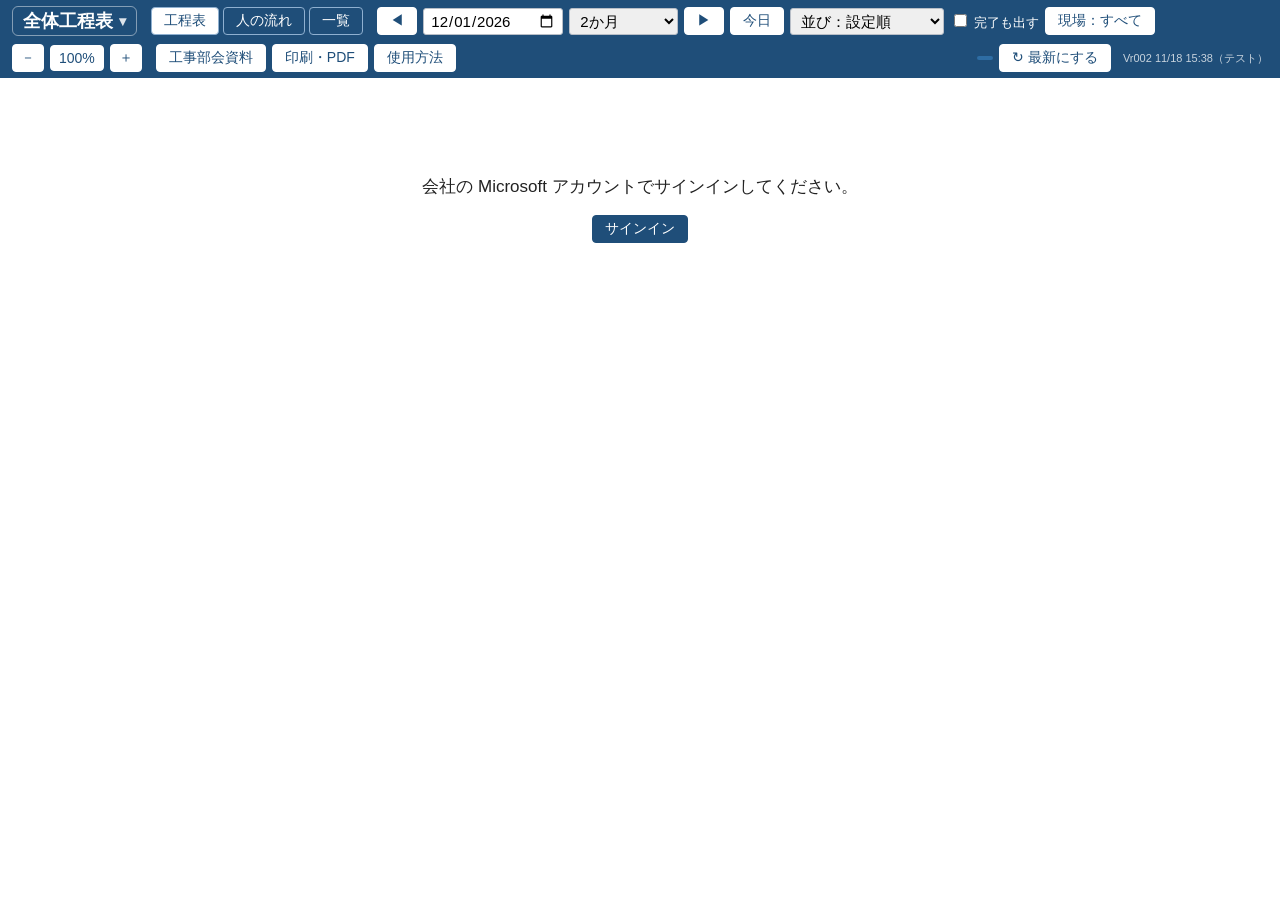
==== index.html @ 16cdce82 "ヒントの直し・祝日の名前（テスト） Co-Authored-By: Claude Opus 5.5 <noreply@anthropic.com>" ====
<!doctype html>
<html lang="ja">
<head>
<meta charset="utf-8">
<meta name="viewport" content="width=device-width, initial-scale=1">
<title>全体工程表</title>
<!-- アイコン（2026-10-16 ユーザー指定：「社内」改行「工程」。tools\アイコンを作る.py で作る） -->
<link rel="icon" type="image/png" sizes="32x32" href="favicon.png">
<link rel="icon" type="image/png" sizes="192x192" href="icon-192.png">
<link rel="apple-touch-icon" href="apple-touch-icon.png">
<link rel="manifest" href="manifest.json">
<meta name="apple-mobile-web-app-title" content="社内工程">
<link rel="stylesheet" href="app.css?v=Vr002 11/18 15:38（テスト）">
</head>
<body>
<header id="top">
  <button type="button" class="ttl appTitle" data-appmenu title="押すとほかのアプリへ切り替え（同じ窓）">全体工程表</button>
  <!-- 左上のタイトルを押すと、アプリを切り替えるプルダウン（2026-11-17 ユーザー。common/appmenu.js。帯の移動ボタンはやめた） -->

  <nav id="tabs">
    <button data-tab="chart" class="on">工程表</button>
    <button data-tab="flow">人の流れ</button>
    <button data-tab="list">一覧</button>
  </nav>
  <span class="grp">
    <button id="bPrev" class="sub" title="前へ（表示している長さの分）">◀</button>
    <input type="date" id="inFrom" title="表示する最初の日（好きな日にできます）">
    <select id="inMonths" title="表示する長さ。表は画面の幅いっぱいに広がります">
      <option value="1d">1日</option>
      <option value="1w">1週間</option>
      <option value="2w">2週間</option>
      <option value="1m">1か月</option>
      <option value="2m" selected>2か月</option>
      <option value="3m">3か月</option>
      <option value="4m">4か月</option>
      <option value="c">期間を指定</option>
    </select>
    <span id="toSep" hidden>〜</span><input type="date" id="inTo" title="表示する最後の日" hidden>
    <button id="bNext" class="sub" title="次へ（表示している長さの分）">▶</button>
    <button id="bToday" class="sub" title="今日から表示">今日</button>
    <select id="inSort" title="現場の並び（自分の画面だけ）">
      <option value="manual">並び：設定順</option>
      <option value="name">並び：社内工事名</option>
      <option value="code">並び：工事コード</option>
      <option value="start">並び：開始日</option>
    </select>
    <label class="chk" title="完了にした現場も表示する"><input type="checkbox" id="inShowDone"> 完了も出す</label>
    <button id="bOnly" class="sub" title="表示する現場を選ぶ（自分の画面だけ）">現場：すべて</button>
  </span>
  <span class="grp zoom" title="表だけを拡大縮小（Ctrl＋ホイール・2本指ピンチでも）。数字を押すと 100%">
    <button id="bZoomOut" class="sub">－</button><button id="bZoom" class="sub">100%</button><button id="bZoomIn" class="sub">＋</button>
  </span>
  <span class="grp">
    <button type="button" id="bBukai" class="sub">工事部会資料</button>
    <button id="bPrint" class="sub" title="現場と期間を選んで印刷。PDF は印刷画面の送信先で「PDF に保存」">印刷・PDF</button>
    <button id="bHelp" class="sub" title="使い方を別の窓で開く（パソコン用・スマホ／タブレット用）">使用方法</button>
  </span>
  <span class="grp right">
    <span id="sync" class="sync"></span>
    <button id="bReload" class="sub" title="ほかの人の書き込みを読み直す">↻ 最新にする</button>
    <span id="who"></span>
    <span id="ver" class="ver" title="いま開いている版。新しい版が出たら Ctrl+F5">Vr002 11/18 15:38（テスト）</span>
  </span>
</header>

<div id="printPages"></div>

<div id="signin" class="center" hidden>
  <p>会社の Microsoft アカウントでサインインしてください。</p>
  <button id="bSignIn">サインイン</button>
  <p id="signinMsg" class="ng"></p>
</div>

<div id="loading" class="center" hidden>読み込み中…</div>

<main id="pChart" hidden>
  <div id="wrap"><div id="chart"></div></div>
</main>

<main id="pFlow" hidden>
  <div class="listbar">
    <label title="表示している期間に作業する日が1日も無い現場も出す（自分の画面だけ）"><input type="checkbox" id="inFlowIdle"> 作業の無い現場も出す</label>
    <label title="ふだんは1現場1行（工種をたたむ）。チェックすると工種ごとに行を分けて出す"><input type="checkbox" id="inFlowLanes"> 工種ごとに分ける</label>
    <label title="社員1人ずつの行き先の表を下に出す（2現場以上の日は赤）"><input type="checkbox" id="inFlowPeople"> 社員の行き先も出す</label>
    <span class="note">最下行の人数を超えた日は赤。「〇名」を押すと人数を変えられます（全員で共有）</span>
  </div>
  <div id="flow"></div>
</main>

<main id="pList" hidden>
  <div class="listbar">
    <label><input type="checkbox" id="inListRange" checked> 表示中の期間にかかるものだけ</label>
    <input type="search" id="inListQ" placeholder="現場・作業・社員で絞る">
  </div>
  <div id="list"></div>
</main>

<!-- バーの小窓 -->
<dialog id="dBar">
  <form method="dialog" id="fBar">
    <h3 id="dBarTtl">工程</h3>
    <div class="frm">
      <label>現場</label><div id="dBarSite"></div>
      <label for="bLane">工種</label><select id="bLane"></select>
      <label for="bWork">作業</label><input type="text" id="bWork" placeholder="例：布設工">
      <label for="bFrom">開始</label><input type="date" id="bFrom" required>
      <label for="bTo">終了</label><input type="date" id="bTo" required>
      <label>休工日</label><div><button type="button" id="bOffBtn" class="sub small">休工日を設定</button> <span id="bOffInfo" class="note"></span></div>
      <label>社員</label><div><div id="bStaffRows"></div><div id="bStaffLane" class="note lanesha" hidden></div><button type="button" id="bStaffAdd" class="sub small">＋ 社員の欄を足す</button></div>
      <!-- 2026-11-18 ユーザー：工種の人が来ない期間と、代わりに来る人（複数可） -->
      <label>来ない日</label><div><div id="bAbsRows"></div><button type="button" id="bAbsAdd" class="sub small">＋ 来ない期間を足す</button> <span class="note">社員が来ない期間と、代わりに来る人</span></div>
      <!-- 従業員の名前は将来の仕様（2026-10-07 ユーザー指定：いまは何人必要かだけ）。SHOW_EMP で出す -->
      <label for="bEmp" class="emp">従業員</label><div class="pickrow emp"><input type="text" id="bEmp" placeholder="決まっていなければ空で、人数だけ"><select id="bEmpPick" class="pick" title="名簿から選ぶ。もう一度選ぶと外す"></select></div>
      <label for="bNum">作業員</label><div><input type="text" id="bNum" class="num" inputmode="tel" placeholder="例：1+3"> 名 <span class="note">何人必要か。「1+3」と打つと「1名＋3名」</span>
        <div><button type="button" id="bHeadBtn" class="sub small">日ごとの人数</button> <span id="bHeadInfo" class="note"></span></div></div>
      <label>色</label><div id="bColors" class="colors"></div>
      <label for="bMemo">メモ</label><textarea id="bMemo" rows="2"></textarea>
    </div>
    <div class="who" id="dBarWho"></div>
    <div class="btns">
      <button type="button" id="bBarDel" class="danger">削除</button>
      <button type="button" id="bBarCopy" class="sub" title="この中身で新しい工程を作ります（元の工程はそのまま）">コピー</button>
      <span class="sp"></span>
      <button type="button" id="bBarCancel" class="sub">やめる</button>
      <button type="submit" id="bBarOk">保存</button>
    </div>
  </form>
</dialog>

<!-- 現場の小窓 -->
<dialog id="dSite">
  <form method="dialog" id="fSite">
    <h3 id="dSiteTtl">現場</h3>
    <div class="frm">
      <label for="sName">社内工事名 <b class="req">必須</b></label><input type="text" id="sName" list="siteList" required placeholder="略称（例：○○配水）。候補から選ぶとコード・担当が入ります">
      <label for="sCode">現場コード</label><input type="text" id="sCode" inputmode="numeric" class="num" placeholder="例：510015">
      <label for="sTanto">担当</label><input type="text" id="sTanto" list="staffList">
      <label for="sKouji">正式工事名</label><input type="text" id="sKouji" placeholder="任意。週間工程表の「工事名」に出す（空なら社内工事名）">
      <label for="sKiFrom">工期</label><div><input type="date" id="sKiFrom"> 〜 <input type="date" id="sKiTo"></div>
      <label for="sAddr">住所</label><input type="text" id="sAddr" placeholder="現場の住所（週間工程表に出す）">
      <label>地図</label>
      <div class="maprow"><div id="sMapBox" class="mapbox" tabindex="0" title="押してから Ctrl＋V で貼り付け／画像ファイルをここへドラッグ"></div>
        <div class="mapctl">
          <div class="pquick"><label class="filebtn">画像ファイルを選ぶ<input type="file" id="sMapFile" accept="image/*" hidden></label>
            <button type="button" id="sMapDel" class="sub small">地図を外す</button></div>
          <div id="sMapAdj" hidden>
            <div>大きさ <input type="range" id="sMapZoom" min="0" max="100" step="1"></div>
            <div class="pquick"><button type="button" id="sMapFit" class="sub small">全体を入れる</button><button type="button" id="sMapFill" class="sub small">枠いっぱい</button></div>
            <div class="note">枠の中の画像はつかんで動かせます（ホイールでも大きさが変わります）。枠の中が週間工程表に出る範囲です。</div>
          </div>
          <div class="note">週間工程表（印刷・Excel）の右に出す地図です。ファイルを選ぶ・ドラッグ＆ドロップ・枠を押して Ctrl＋V で入れます。枠の中が出る範囲です（「保存」で決まります）。</div>
        </div></div>
      <label for="sDone">完了</label><label class="chk2"><input type="checkbox" id="sDone"> 終わった現場（工程表・人の流れ・一覧に出さない）</label>
      <label>工種</label>
      <div>
        <div class="lnhead"><span class="h0"></span><span class="h1">区分</span><span class="h2">作業名</span><span class="h5">社員・職長＋作業員・外注（ふだんの人数）</span><span class="h3">作業する曜日</span><span class="h4">完了・階層</span></div>
        <div id="sLanes"></div><datalist id="gyoList"></datalist><datalist id="shaList"></datalist>
        <div class="note">工種は工程表の1行です。区分（昼／夜）と作業名（例：立坑工・25tクレーン）を入れます。昼夜の現場は昼と夜の2行にします。<br>
          ⠿ をつかんで上下に動かすと順番を入れ替え（下位の工種も一緒）。▶＝すぐ上の工種の下位にする、◀＝上の階層へ戻す。＋＝下に空の行を足す。<br>
          作業する曜日：チェックした曜日も作業する（平日はいつも作業）。工程ごとの休みは、バーの「休工日を設定」。<br>
          作業員・外注：自社の作業員の ふだんの人数（〇人＋〇人）と、外注の 業者名＋人数。両方入れると共同作業。バーで人数を入れなければこの人数。日によって違うときはバーの「日ごとの人数」。<br>
          完了：終わった工種。工程表ではたたんで隠し、現場の下の「▸ 完了 n工種」で出せます。✕で消すとその工種のバーも消えます。</div>
      </div>
      <label>並び</label>
      <div><button type="button" id="bSiteUp" class="sub small">▲ 上へ</button> <button type="button" id="bSiteDown" class="sub small">▼ 下へ</button>
        <span id="sOrdNote" class="note" hidden>（「設定順」の並びを変えます。いまは上の「並び」で別の順に並べて見ています）</span></div>
    </div>
    <div class="btns">
      <button type="button" id="bSiteDel" class="danger">現場を消す</button>
      <span class="sp"></span>
      <button type="button" id="bSiteCancel" class="sub">やめる</button>
      <button type="submit">保存</button>
    </div>
  </form>
</dialog>

<!-- 表示する現場を選ぶ（その人のブラウザだけ） -->
<dialog id="dOnly">
  <form method="dialog" id="fOnly">
    <h3>表示する現場</h3>
    <div class="frm">
      <label>現場</label>
      <div><div class="pquick"><button type="button" id="oAll" class="sub small">全部</button> <button type="button" id="oNone" class="sub small">全部外す</button>
          <select id="oTanto" title="担当者の現場だけにチェック"><option value="">担当で選ぶ…</option></select></div>
        <div id="oSites" class="psites"></div>
        <div class="note">チェックした現場だけを工程表・人の流れ・一覧に出します（自分の画面だけ。ほかの人の画面は変わりません）。</div></div>
    </div>
    <div class="btns">
      <span class="sp"></span>
      <button type="button" id="bOnlyCancel" class="sub">やめる</button>
      <button type="submit" id="bOnlyGo">この現場だけ出す</button>
    </div>
  </form>
</dialog>

<!-- 印刷の小窓：期間・現場・用紙を選んでから印刷 -->
<dialog id="dPrint">
  <form method="dialog" id="fPrint">
    <h3>印刷・PDF（<span id="pTab"></span>）</h3>
    <div class="frm">
      <label for="pFmt">形式</label>
      <div><select id="pFmt"><option value="chart">工程表（いまの画面の形）</option><option value="week">週間工程表（現場ごとに1枚）</option></select></div>
      <label for="pFrom">期間</label>
      <div><input type="date" id="pFrom" required><span class="fmt-chart"> 〜 <input type="date" id="pTo" required></span>
        <div class="note fmt-week">開始日の週の<b>月曜</b>から出します（印刷・Excel とも3週間）。右の地図は、現場の設定で入れた地図が印刷にも Excel（AA〜AJ 列）にも入ります。</div>
        <div class="pquick fmt-chart"><button type="button" id="pView" class="sub small">画面と同じ</button>
          <button type="button" class="sub small" data-pm="1">開始から1か月</button><button type="button" class="sub small" data-pm="2">2か月</button><button type="button" class="sub small" data-pm="3">3か月</button></div></div>
      <label>現場</label>
      <div><div class="pquick"><button type="button" id="pAll" class="sub small">全部</button> <button type="button" id="pNone" class="sub small">全部外す</button> <button type="button" id="pWork" class="sub small" title="上の期間に工程がある現場だけにチェックを付ける（ほかは外す）">期間に作業がある現場だけ</button></div>
        <div id="pSites"></div></div>
      <label for="pColor" class="fmt-week">色</label>
      <div class="fmt-week"><select id="pColor"><option value="color">カラー（全体工程の線の色）</option><option value="mono">白黒（線はどれも黒）</option></select></div>
      <label for="inPaper">用紙</label>
      <div><select id="inPaper"><option value="A3">A3 横</option><option value="A4">A4 横</option></select>
        <span class="note">1ページずつ用紙いっぱいに合わせます。</span>
        <div class="pwarn">プリンターで印刷するときは、印刷画面の「詳細設定」→「用紙サイズ」もここと同じ（A3）にしてください。
          プリンター側が A4 のままだと、A3 の大きさで組んだ表が A4 に入らず、はみ出して2枚になります。PDF に保存するときは自動で合います。</div></div>
      <label class="fmt-chart">ページ</label>
      <div class="fmt-chart">期間を <select id="pNx"><option>1</option><option>2</option><option>3</option><option>4</option><option>6</option></select> ページに分ける
        現場を <select id="pNy"><option>1</option><option>2</option><option>3</option><option>4</option></select> ページに分ける
        <div class="note">どのページにも上の年月日の行と現場名が出ます。期間がちょうど○か月なら月の切れ目で分けます。人の流れは期間だけ分けられます。</div>
        <div class="note">「Excel で出す」：工程表を .xlsx で保存（用紙いっぱいの大きさ・ページ分けは1ページ＝1シート・下に作業員／職員の計）。工程線は図形、表の下（印刷の外）の「休日→」で「休」を選ぶとその列が灰色になります。</div></div>
    </div>
    <div class="calsum" id="pSum" style="padding-top:8px"></div>
    <div class="btns">
      <span class="sp"></span>
      <button type="button" id="bPrintCancel" class="sub">やめる</button>
      <button type="button" id="bPrintXlsx" class="sub">Excel で出す</button>
      <button type="submit" id="bPrintGo">印刷する</button>
    </div>
  </form>
</dialog>

<!-- 工種を足すときの、終わった工種の扱い（たたむ／そのまま／消す） -->
<dialog id="dOld">
  <form method="dialog" id="fOld">
    <h3 id="dOldTtl">終わった工種があります</h3>
    <div class="calhelp">工種が増えすぎないよう、新しい工種を足す前に、いまある工種をどうするか選んでください（終わった工種は「たたむ」を選んであります）。<br>
      <span class="note">たたむ＝完了にして工程表で隠す（バーは残る・あとで出せる）／そのまま＝今のまま／消す＝工種とバーを消す。決まるのは現場の設定の「保存」を押したときです。</span></div>
    <div id="oldBody"></div>
    <div class="btns">
      <span class="sp"></span>
      <button type="button" id="bOldCancel" class="sub">やめる</button>
      <button type="submit">決めて工種を足す</button>
    </div>
  </form>
</dialog>

<!-- 休工日のカレンダー（この工程だけの休み。作業する日は色、押すと色が消えて休工） -->
<dialog id="dCal">
  <form method="dialog" id="fCal">
    <h3 id="dCalTtl">休工日を設定</h3>
    <div class="calhelp">色の付いた日＝作業する日。<b>日にちを押すと色が消えて休工日</b>、もう一度押すと元に戻ります。<br>
      <span class="note">はじめから白い日は、現場の工種の決まり（作業する曜日）や会社の休みで休みの日です。押すとこの工程だけ作業する日にできます（会社の休みは変えられません）。</span></div>
    <div id="calBody"></div>
    <div id="calSum" class="calsum"></div>
    <div class="btns">
      <button type="button" id="bCalReset" class="sub">この工程の休工日を全部取り消す</button>
      <span class="sp"></span>
      <button type="button" id="bCalCancel" class="sub">やめる</button>
      <button type="submit">決める</button>
    </div>
  </form>
</dialog>

<!-- 日ごとの人数（2026-10-14。空の日＝ふだんの人数） -->
<dialog id="dHead">
  <form method="dialog" id="fHead">
    <h3 id="dHeadTtl">日ごとの人数</h3>
    <div class="calhelp">作業する日ごとに人数を入れられます。<b>空の日はふだんの人数</b>（薄い字）です。「1+3」のように＋で分けられます。<br>
      <span class="note">灰色の日は休み（休工日・会社の休み・作業しない曜日）です。</span></div>
    <div id="headBody"></div>
    <div id="headSum" class="calsum"></div>
    <div class="btns">
      <button type="button" id="bHeadReset" class="sub">全部ふだんの人数に戻す</button>
      <span class="sp"></span>
      <button type="button" id="bHeadCancel" class="sub">やめる</button>
      <button type="submit">決める</button>
    </div>
  </form>
</dialog>

<!-- 右クリックのメニュー -->
<div id="ctx" class="ctx" hidden></div>

<datalist id="staffList"></datalist>
<datalist id="siteList"></datalist>
<div id="toast"></div>
<div id="updBar" class="updbar" hidden>新しい版（<span id="updVer"></span>）が出ています。<button type="button" id="bUpd">更新する</button></div>

<script src="lib/msal-browser.min.js"></script>
<script src="common/master.js"></script>
<script src="config.js?v=Vr002 11/18 15:38（テスト）"></script>
<script src="app.js?v=Vr002 11/18 15:38（テスト）"></script>
<script src="weekxlsx.js?v=Vr002 11/18 15:38（テスト）"></script>
<script src="chartxlsx.js?v=Vr002 11/18 15:38（テスト）"></script>
<script src="common/appmenu.js"></script>
</body>
</html>
---- app.css ----
:root {
  --dw: 24px;        /* 1日の幅 */
  --rh: 30px;        /* 1段の高さ */
  --sw: 140px;       /* 現場名の幅 */
  --lw: 78px;        /* 段の名前の幅 */
  --line: #d9dde3;
  --head: #1f4e79;
  --sun: #fde8e8;
  --sat: #e8f0fb;
  --hol: #fde8e8;
  --today: #fff4c2;
  --fw: 46px;        /* 人の流れの1日の幅 */
}
* { box-sizing: border-box; }
[hidden] { display: none !important; }
html, body { height: 100%; }
body { margin: 0; font-family: "Yu Gothic UI", "Meiryo", sans-serif; font-size: 15px; color: #222; background: #fff; display: flex; flex-direction: column; }
button { font: inherit; font-size: 14px; padding: 4px 12px; border: 1px solid var(--head); background: var(--head); color: #fff; border-radius: 4px; cursor: pointer; }
button.sub { background: #fff; color: var(--head); }
button.danger { background: #fff; color: #c62828; border-color: #c62828; }
button.small { font-size: 13px; padding: 2px 8px; }
button:disabled { opacity: .45; cursor: default; }
input, select, textarea { font: inherit; font-size: 15px; padding: 3px 6px; border: 1px solid #b8bec7; border-radius: 3px; }
input.num { width: 7em; text-align: right; }
.ng { color: #c62828; }
.note { color: #666; font-size: 13px; }

header { display: flex; flex-wrap: wrap; gap: 8px 14px; align-items: center; padding: 6px 12px; background: var(--head); color: #fff; }
header .ttl { font-size: 18px; font-weight: bold; }
header .grp { display: flex; gap: 6px; align-items: center; }
header .right { margin-left: auto; }
header button.sub { border-color: #fff; }
#tabs button { background: transparent; border-color: #8fb0d0; }
#tabs button.on { background: #fff; color: var(--head); }
.sync { font-size: 13px; padding: 2px 8px; border-radius: 10px; background: #2e6da4; }
.sync.ok { background: #2e7d32; }
.sync.busy { background: #e09b00; }
.sync.err { background: #c62828; }
#who { font-size: 13px; }

.center { margin: 80px auto; text-align: center; font-size: 17px; }
main { flex: 1; min-height: 0; display: flex; flex-direction: column; }
.help { font-size: 13px; color: #555; padding: 4px 12px; background: #f6f8fa; border-bottom: 1px solid var(--line); }

/* ---- 工程表 ---- */
/* 指の操作は全部こちらで受ける（1本指＝選ぶ・動かす、2本指＝スクロール・ピンチ。app.js の touchDown／2本指） */
#wrap { flex: 1; overflow: auto; position: relative; touch-action: none; -webkit-user-select: none; user-select: none; -webkit-touch-callout: none; }
#chart { position: relative; display: inline-block; min-width: 100%; zoom: var(--z, 1); }
#flow, #list { touch-action: pan-x pan-y; }
table.fl, #list table { zoom: var(--z, 1); }
.hrow { display: flex; position: sticky; z-index: 6; background: #fff; }
.hrow.m { top: 0; }
.hrow.m .corner { white-space: nowrap; overflow: hidden; }
.hrow > .corner { font-size: calc(12px * var(--lfz, 1)); padding-left: calc(6px * var(--lz, 1)); }
.hrow.d { top: 22px; }
.hrow.w { top: 44px; border-bottom: 2px solid #888; }
.hrow > div { height: 22px; line-height: 22px; font-size: 12px; text-align: center; flex: none; }
.corner { position: sticky; left: 0; z-index: 7; background: #fff; width: calc((var(--sw) + var(--lw)) * var(--lz, 1)); text-align: left !important; padding-left: 6px; }
.hd { width: var(--dw); border-right: 1px solid var(--line); }
.hd.mon { text-align: left; padding-left: 3px; font-weight: bold; border-right: none; overflow: visible; white-space: nowrap; }
.hd.sun, .hd.hol { color: #c62828; background: var(--sun); }
.hd.sat { color: #1565c0; background: var(--sat); }
.hd.today { background: var(--today); font-weight: bold; }
.hd[data-day] { cursor: pointer; }
.hd[data-day]:hover { outline: 1px solid var(--head); outline-offset: -1px; }
.hd.rest { background: #cfd3d8; color: #333; font-weight: bold; }
/* 1日の幅が細いとき（3〜4か月を画面に収めたとき）は日付の字を小さく */
#chart.narrow .hrow.d > .hd, #chart.narrow .hrow.w > .hd { font-size: 10px; letter-spacing: -1px; }
/* 1日・1週間のように幅が広いときは、日付に曜日も並べる */
#chart.wide .hrow.d > .hd { font-size: 13px; font-weight: bold; }

#body { position: relative; }
.col { position: absolute; top: 0; bottom: 0; width: var(--dw); z-index: 0; pointer-events: none; }
.col.sun, .col.hol { background: var(--sun); }
.col.sat { background: var(--sat); }
.col.today { background: var(--today); }
/* 休みはバーの上にも斜線をかける（工程の途中の休みが分かるように） */
.col.rest { background: repeating-linear-gradient(45deg, rgba(110,115,122,.22) 0 2px, transparent 2px 7px); }
table.fl .rest { background: repeating-linear-gradient(45deg, #d5d8dc 0 3px, #f3f4f5 3px 7px); }

.site { display: flex; border-bottom: 1px solid #9aa3ad; position: relative; }
.sname { position: sticky; left: 0; z-index: 4; width: calc(var(--sw) * var(--lz, 1)); flex: none; background: #fff; border-right: 1px solid var(--line); padding: calc(4px * var(--lz, 1)) calc(6px * var(--lz, 1)); font-weight: bold; font-size: calc(14px * var(--lfz, 1)); cursor: pointer; overflow: hidden; }
.sname:hover { background: #eef4fb; }
.site.done .sname { color: #888; }
.donemark { font-size: .79em; font-weight: normal; background: #888; color: #fff; border-radius: 3px; padding: 0 4px; margin-right: 4px; }
header .chk { font-size: 13px; white-space: nowrap; cursor: pointer; }
.chk2 { font-size: 14px; text-align: left !important; color: #222 !important; }
/* たたむ ▾／▸（2026-10-14 ユーザー：小さすぎて押せない → 枠付きのボタンに。指の端末はさらに大きく） */
.sname .tg { display: inline-flex; align-items: center; justify-content: center; width: 1.3em; height: 1.3em; margin-right: .3em; vertical-align: middle;
  border: 1px solid #b8c7d8; border-radius: 4px; background: #f3f7fb; color: var(--head); cursor: pointer; font-size: 1.3em; line-height: 1; }
@media (pointer: coarse) { .sname .tg { width: 1.45em; height: 1.45em; font-size: 1.5em; } }
.sname .tg:hover { background: #d6e4f2; border-color: var(--head); }
.site.folded .sname { padding-top: calc(6px * var(--lz, 1)); font-size: calc(13px * var(--lfz, 1)); white-space: nowrap; text-overflow: ellipsis; }
.site.folded .llab { color: #666; cursor: pointer; }
.track.sum { cursor: default; }
.bar.sumbar { background: #9fb3c8; color: #1f2d3a; cursor: pointer; box-shadow: none; }
.corner .fold { font-size: .92em; padding: 0 5px; margin-left: 4px; }
.sname .code, .sname .tanto { display: block; font-weight: normal; font-size: .86em; color: #666; }
.lanes { flex: none; }
.lane { display: flex; height: var(--rh); border-bottom: 1px dotted var(--line); }
.lane:last-child { border-bottom: none; }
.llab { position: sticky; left: calc(var(--sw) * var(--lz, 1)); z-index: 4; width: calc(var(--lw) * var(--lz, 1)); flex: none; background: #fff; border-right: 1px solid #9aa3ad; font-size: calc(13px * var(--lfz, 1)); padding: 0 calc(4px * var(--lz, 1)); line-height: var(--rh); overflow: hidden; white-space: nowrap; }
.track { position: relative; flex: none; z-index: 1; cursor: crosshair;
  background-image: repeating-linear-gradient(to right, transparent 0 calc(var(--dw) - 1px), var(--line) calc(var(--dw) - 1px) var(--dw)); }

.bar { position: absolute; top: 3px; height: calc(var(--rh) - 6px); border-radius: 4px; color: #fff; font-size: 12px; line-height: calc(var(--rh) - 6px);
  padding: 0 5px; white-space: nowrap; overflow: hidden; cursor: grab; z-index: 2; box-shadow: 0 1px 2px rgba(0,0,0,.25); user-select: none; }
.bar.dark { color: #222; }
.bar .h { position: absolute; top: 0; bottom: 0; width: 7px; cursor: ew-resize; }
.bar .h.l { left: 0; } .bar .h.r { right: 0; }
.bar.cut-l { border-top-left-radius: 0; border-bottom-left-radius: 0; }
.bar.cut-r { border-top-right-radius: 0; border-bottom-right-radius: 0; }
.bar.drag { opacity: .85; outline: 2px solid #000; cursor: grabbing; z-index: 5; }
.bar.ghost { background: rgba(31,78,121,.35) !important; color: #000; }
.bar .st { opacity: .9; }

.addsite { position: sticky; left: 0; padding: 10px; }

/* ---- 人の流れ ---- */
#flow { flex: 1; overflow: auto; padding-bottom: 20px; }
.ngb { color: #fff; background: #d93a36; padding: 0 4px; border-radius: 3px; font-weight: normal; }
table.fl { border-collapse: separate; border-spacing: 0; font-size: 12px; }
table.fl th, table.fl td { border-right: 1px solid var(--line); border-bottom: 1px solid var(--line); height: var(--fh, 26px); padding: 0 2px; text-align: center; white-space: nowrap; }
table.fl td { width: var(--fw); min-width: var(--fw); max-width: var(--fw); overflow: hidden; text-overflow: ellipsis; }
table.fl thead th { position: sticky; background: #fff; z-index: 3; font-weight: normal; }
table.fl thead tr:nth-child(1) th { top: 0; }
table.fl thead tr:nth-child(2) th { top: var(--fh, 26px); border-bottom: 2px solid #888; }
table.fl th.nm { position: sticky; left: 0; z-index: 2; background: #fff; text-align: left; padding: 0 8px; min-width: 120px; font-weight: bold; }
table.fl thead th.nm { z-index: 4; }
table.fl tr.sec th { background: #eef2f6; text-align: left; padding: 4px 8px; font-size: 13px; position: sticky; left: 0; }
table.fl tr.tot td, table.fl tr.tot th.nm { font-weight: bold; background: #f3f6f9; }
table.fl .sun, table.fl .hol { background: var(--sun); }
table.fl .sat { background: var(--sat); }
table.fl .today { background: var(--today); }
table.fl td.as { color: #fff; cursor: pointer; }
table.fl td.as.dark { color: #222; }
table.fl td.dup { background: #d93a36 !important; color: #fff; font-weight: bold; cursor: pointer; }
table.fl td.n0 { color: #bbb; }
table.fl td.un { color: #c62828; cursor: pointer; }
/* 人の流れ：部会資料（PDF）の形（2026-11-11）。左＝現場（No・コード・名前・元請・担当）と工種、右＝工程線・労務人数（従業員／社員） */
table.fl.pdf { --scw: var(--fscw, 168px); --kcw: var(--fkcw, 150px); }
table.fl.pdf th.nm { min-width: 0; }
table.fl.pdf thead th.corner { left: 0; width: calc(var(--scw) + var(--kcw)); padding: 0 8px; font-weight: normal; color: #555; vertical-align: middle; }
table.fl.pdf thead th.corner span:first-child { float: right; }
table.fl.pdf th.sc { left: 0; width: var(--scw); min-width: var(--scw); max-width: var(--scw); white-space: normal; vertical-align: middle; font-weight: normal; padding: 4px 6px; border-bottom: 2px solid #8a96a3; }
table.fl.pdf th.sc .sno { float: left; width: 20px; color: #555; }
table.fl.pdf th.sc .sbody { margin-left: 22px; line-height: 1.5; }
table.fl.pdf th.sc .scode { font-size: 11px; color: #555; }
table.fl.pdf th.sc .snm { font-weight: bold; font-size: 13px; }
table.fl.pdf th.sc .snm small { font-weight: normal; font-size: 11px; }
table.fl.pdf th.sc .smeta { font-size: 11px; color: #333; }
table.fl.pdf th.sc .donemk { color: #fff; background: #8a96a3; padding: 0 3px; border-radius: 3px; }
table.fl.pdf th.kc { left: var(--scw); width: var(--kcw); min-width: var(--kcw); max-width: var(--kcw); white-space: normal; text-align: left; vertical-align: top; font-weight: normal; font-size: 11px; line-height: 1.35; padding: 3px 6px; }
table.fl.pdf th.kc .gai { color: #777; }
table.fl.pdf th.kc .night { color: #1a237e; font-weight: bold; }
table.fl.pdf th.kc.lb { vertical-align: middle; text-align: center; color: #333; padding: 0 4px; }
table.fl.pdf tr.fb td { height: calc(var(--fh, 26px) * .62); padding: 0; position: relative; }
table.fl.pdf tr.fb td[data-bar] { cursor: pointer; }
table.fl.pdf i.fbar { position: absolute; left: -1px; right: -1px; top: 50%; height: 8px; margin-top: -4px; background: var(--c); }
table.fl.pdf i.fbar.a { left: 2px; } table.fl.pdf i.fbar.z { right: 2px; }
table.fl.pdf i.fbar.gap { background: #fff; border: 1.5px solid var(--c); box-sizing: border-box; }
table.fl.pdf tr.cnt td { font-weight: bold; }
table.fl.pdf tr.send td, table.fl.pdf tr.send th.kc { border-bottom: 2px solid #8a96a3; }
table.fl.pdf tr.ttop td, table.fl.pdf tr.ttop th { border-top: 2px solid #555; }
table.fl.pdf tr.tot th.nm { text-align: center; letter-spacing: .1em; }
table.fl.pdf a.cap { color: #1565c0; text-decoration: underline; cursor: pointer; }
table.fl.pdf tr.tsum td, table.fl.pdf tr.tsum th { border-top: 2px solid #8a96a3; background: #e6ecf2; }
table.fl.pdf td.over { background: #d93a36 !important; color: #fff; }
table.fl.pdf td.dupx sup { color: #d93a36; font-size: 9px; margin-left: 1px; }
table.fl.pdf td.over.dupx sup { color: #fff; }

/* ---- 一覧 ---- */
.listbar { display: flex; gap: 16px; align-items: center; padding: 8px 12px; border-bottom: 1px solid var(--line); flex-wrap: wrap; }
#list { flex: 1; overflow: auto; padding: 0 12px 20px; }
#list table { border-collapse: collapse; margin-top: 8px; }
#list th, #list td { border: 1px solid var(--line); padding: 4px 8px; font-size: 14px; white-space: nowrap; }
#list th { background: #eef2f6; position: sticky; top: 0; }
#list tr.r { cursor: pointer; }
#list tr.r:hover { background: #eef4fb; }
#list td.n { text-align: right; }
.chip { display: inline-block; width: 12px; height: 12px; border-radius: 2px; vertical-align: middle; margin-right: 4px; }

/* ---- 小窓 ---- */
dialog { border: 1px solid #888; border-radius: 6px; padding: 0; min-width: 340px; max-width: 96vw; }
/* 現場の設定は横に広がりすぎないように（2026-10-14 ユーザー指定） */
#dSite { width: min(1240px, 97vw); }   /* 2026-11-17 工種の行に 社員 を足したので少し広く */
#dSite .frm { grid-template-columns: 6.5em 1fr; }
dialog::backdrop { background: rgba(0,0,0,.25); }
dialog h3 { margin: 0; padding: 10px 16px; background: var(--head); color: #fff; font-size: 16px; cursor: move; user-select: none; touch-action: none; }
/* 見出しの帯は上に止め、右に 保存・やめる など（2026-10-14 ユーザー指定。app.js で .btns の右側のボタンを移す） */
dialog:modal { max-height: calc(100dvh - 16px); overflow: auto; overscroll-behavior: contain; }
/* 小窓が開いている間は後ろの画面を止める（2026-10-14 ユーザー：タブレットで小窓の外を触ると後ろがスクロールした） */
html:has(dialog:modal), html:has(dialog:modal) body { overflow: hidden; overscroll-behavior: none; }
html:has(dialog:modal) #wrap, html:has(dialog:modal) #flow, html:has(dialog:modal) #list { overflow: hidden; touch-action: none; }
.dhead { position: sticky; top: 0; z-index: 20; display: flex; align-items: center; background: var(--head); }
.dhead h3 { flex: 1; min-width: 0; }
.dhead h3:focus { outline: none; }
.dbtns { display: flex; flex-wrap: wrap; justify-content: flex-end; gap: 6px; padding: 6px 10px 6px 0; }
.dbtns button { border-color: #fff; }
.dbtns button.sub { background: transparent; color: #fff; }
.dbtns button[type=submit] { background: #fff; color: var(--head); font-weight: bold; padding-left: 16px; padding-right: 16px; }
@media (pointer: coarse) { .dbtns button { padding: 7px 14px; font-size: 15px; } }
dialog[style*="left"] { position: fixed; right: auto; bottom: auto; }
/* 休工日のカレンダー */
#dCal { width: 600px; }
.calhelp { padding: 10px 16px 0; font-size: 14px; }
#calBody { display: flex; flex-wrap: wrap; gap: 14px; padding: 10px 16px; max-height: 60vh; overflow: auto; }
.cal { flex: none; }
.calm { font-weight: bold; margin-bottom: 4px; }
.calg { display: grid; grid-template-columns: repeat(7, 34px); gap: 3px; }
.calw { text-align: center; font-size: 12px; color: #555; }
.calw.sun { color: #c62828; } .calw.sat { color: #1565c0; }
.cald { height: 30px; border-radius: 4px; text-align: center; line-height: 26px; font-size: 13px; border: 2px solid transparent; position: relative; }
.cald.con { background: var(--bc); border-color: var(--bc); color: #fff; cursor: pointer; }
.cald.con span { color: #fff !important; }
.cald.coff { background: #fff; border-color: var(--bc); color: #333; cursor: pointer; }
.cald.out { color: #ccc; }
.cald.rest { background: #e3e5e8; color: #777; }
.cald.rest i { position: absolute; right: 2px; bottom: -2px; font-size: 9px; font-style: normal; }
.cald .red { color: #c62828; } .cald .blue { color: #1565c0; }
.cald.con:hover, .cald.coff:hover { outline: 2px solid #000; }
.calsum { padding: 0 16px; font-weight: bold; }
/* 日ごとの人数（2026-10-14） */
#headBody { display: flex; flex-wrap: wrap; gap: 14px; padding: 10px 16px; max-height: 60vh; overflow: auto; }
.calg.hg { grid-template-columns: repeat(7, 52px); }
.calg.hg .cald { height: 48px; line-height: 18px; }
.cald.hd { height: 48px; line-height: 18px; border: 1px solid #c9ced4; background: #fff; }
.cald.hd input { width: 46px; box-sizing: border-box; padding: 2px; font-size: 13px; text-align: center; border: 1px solid #bbb; border-radius: 3px; }
.cald.hd input::placeholder { color: #aaa; }
.cald.hd.ov { background: #fff4d6; border-color: #e0a800; }
.cald.hd.ov input { font-weight: bold; }
.cald.hd input.bad { background: #ffd9d9; border-color: #c62828; }
.cald.hd.hoff { background: #e3e5e8; color: #777; }
.cald.hd.hoff i { position: absolute; right: 3px; bottom: 1px; font-size: 10px; font-style: normal; }
.frm { display: grid; grid-template-columns: 5em 1fr; gap: 8px 10px; padding: 14px 16px 4px; align-items: center; }
.frm > label { text-align: right; color: #444; font-size: 14px; }
.frm input[type=text], .frm textarea, .frm select { width: 100%; }
.frm input.num { width: 7em; }
.colors { display: flex; gap: 6px; flex-wrap: wrap; }
.colors label { width: 26px; height: 26px; border-radius: 4px; cursor: pointer; border: 2px solid transparent; }
.colors input { display: none; }
.colors input:checked + label { border-color: #000; box-shadow: 0 0 0 2px #fff inset; }
dialog .who { padding: 0 16px; font-size: 12px; color: #777; }
.btns { display: flex; gap: 8px; padding: 12px 16px; border-top: 1px solid var(--line); margin-top: 10px; }
.btns .sp { flex: 1; }
#sLanes .ln { display: flex; gap: 4px; margin-bottom: 4px; align-items: center; }
#sLanes .ln input[type=text] { flex: 1; min-width: 4em; }
#sLanes .ln select.kb { width: 3.6em; flex: none; }
.lnhead { display: flex; gap: 4px; font-size: 12px; color: #666; margin-bottom: 2px; }
.lnhead .h1 { width: 3.6em; } .lnhead .h2 { flex: 1; } .lnhead .h5 { width: 8.6em; }
#sLanes .ln .lhd { flex: none; white-space: nowrap; font-size: 13px; }
/* 作業員（自社）／外注（2026-10-14）。外注の行は 業者名＋人数 */
#sLanes .ln .lgai { flex: none; white-space: nowrap; font-size: 13px; }
#sLanes .ln .lhd b, #sLanes .ln .lgai b, #sLanes .ln .lsha b { font-weight: normal; color: #555; margin: 0 3px 0 4px; }
#sLanes .ln .lsha { flex: none; white-space: nowrap; font-size: 13px; }
#sLanes .ln input.sha { width: 5.5em; min-width: 0; }   /* 2026-11-17 工種の社員（名前） */
#sLanes .ln input.gy { width: 8em; min-width: 0; }
/* 工種の行：ハンドル・階層の字下げ（2026-11-11） */
#sLanes .ln .lhandle { flex: none; width: 18px; text-align: center; color: #8a96a3; cursor: grab; touch-action: none; user-select: none; font-size: 16px; }
#sLanes .ln .lind { flex: none; width: calc(var(--d, 0) * 1.5em); }
#sLanes .ln[data-depth="0"] input.wk { font-weight: bold; }
#sLanes .ln:not([data-depth="0"]) input.wk { background: #f7f9fc; }
.lnhead .h0 { display: inline-block; width: 22px; }
#ldLine { display: none; position: fixed; height: 3px; background: #1565c0; z-index: 1000; pointer-events: none; border-radius: 2px; }
#sLanes .ln input.hn { flex: none; width: 2.6em; min-width: 0; text-align: right; padding-left: 2px; padding-right: 4px; } .lnhead .h3 { width: 8em; } .lnhead .h4 { width: 12.5em; }
.llab.night { color: #1f3c88; font-weight: bold; }
#sLanes .dw { font-size: 13px; white-space: nowrap; }
/* その段が作業しない日：薄い斜線（バーの下に敷く。バーの上は .gap で白く抜く） */
.off { position: absolute; top: 0; bottom: 0; width: var(--dw); z-index: 1; pointer-events: none;
  background: repeating-linear-gradient(45deg, rgba(110,115,122,.20) 0 2px, transparent 2px 7px); }
/* 工程のバー：細い帯（.stripe）を行の上に引き、文字（.lbl）は帯の下に黒で出す（2026-10-07 ユーザー：文字が白抜きに重なって見えない） */
.bar:not(.sumbar):not(.ghost) { background: transparent; box-shadow: none; overflow: visible; color: #222; }
.bar .stripe { position: absolute; left: 0; right: 0; top: 0; height: 9px; background: var(--bc); border-radius: 3px; box-shadow: 0 1px 1px rgba(0,0,0,.2); }
.bar.cut-l .stripe { border-top-left-radius: 0; border-bottom-left-radius: 0; }
.bar.cut-r .stripe { border-top-right-radius: 0; border-bottom-right-radius: 0; }
/* 休みの日：外枠だけ残して中を白く抜く */
.bar .gap { position: absolute; top: 0; height: 9px; z-index: 1; pointer-events: none; background: #fff; border: 1.5px solid var(--bc); }
.bar:not(.dark) .gap { border-color: var(--bc); }
.bar .lbl { position: absolute; left: 1px; top: 10px; z-index: 2; font-size: 12px; line-height: 14px; white-space: nowrap; color: #222; overflow: hidden; text-overflow: ellipsis;
  text-shadow: 0 0 2px #fff, 0 0 2px #fff, 0 0 2px #fff; pointer-events: none; }
.bar .lbl .st { color: #555; }
.bar.drag .stripe { outline: 2px solid #000; }
.bar.drag { outline: none; }
/* Ctrl＋ドラッグのコピー（元の線は残る） */
.bar.copy { z-index: 6; cursor: copy; }
.bar.copy .stripe { outline: 2px dashed #000; }
.bar .h { z-index: 3; }

.pickrow { display: flex; gap: 6px; }
.srow { display: flex; gap: 6px; margin-bottom: 4px; }
.srow input { flex: 1; min-width: 0; }
.pickrow input { flex: 1; min-width: 0; }
select.pick { width: 7.5em; flex: none; font-size: 14px; }
#dBar { width: 560px; }
/* 社員：名簿に無い名前は赤い枠（2026-11-18） */
.srow input.bad, .lsha input.sha.bad { border-color: #c62828; background: #fff3f3; }
.lanesha { margin: -2px 0 4px; }
.lanesha b { color: #1f3a5f; }
/* 来ない日（工種の人が来ない期間・代わりの人） */
.arow { border: 1px solid var(--line); border-radius: 6px; padding: 6px; margin-bottom: 6px; background: #fafbfc; }
.arow .a1 { display: flex; gap: 6px; align-items: center; flex-wrap: wrap; }
.arow .a1 select { max-width: 10em; }
.arow .a1 input[type=date] { width: 9.5em; }
.arow .a1 .sp { flex: 1; }
.arow .a2 { display: flex; gap: 6px; align-items: center; flex-wrap: wrap; margin-top: 6px; font-size: 14px; }
.arow .chip2 { display: inline-flex; align-items: center; gap: 4px; background: #e8eef5; border-radius: 12px; padding: 2px 4px 2px 10px; }
.arow .chip2 button { border: none; background: transparent; color: #c62828; padding: 0 4px; font-size: 14px; cursor: pointer; }
.arow select.aPick { width: auto; font-size: 14px; }

/* 右クリックのメニュー */
.ctx { position: fixed; z-index: 60; background: #fff; border: 1px solid #9aa3ad; border-radius: 6px; box-shadow: 0 4px 14px rgba(0,0,0,.25); padding: 4px; min-width: 200px; }
.ctx button { display: block; width: 100%; text-align: left; background: #fff; color: #222; border: none; border-radius: 4px; padding: 7px 12px; font-size: 14px; }
.ctx button:hover { background: #e8f0fa; }
.ctx button.danger { color: #c62828; }
.ctx hr { border: none; border-top: 1px solid #e3e5e8; margin: 4px 0; }

#toast { position: fixed; left: 50%; bottom: 24px; transform: translateX(-50%); background: #333; color: #fff; padding: 8px 16px; border-radius: 6px; font-size: 14px; opacity: 0; transition: opacity .3s; pointer-events: none; z-index: 50; }
#toast.on { opacity: .95; }

@media (max-width: 700px) {
  :root { --sw: 96px; --lw: 56px; --dw: 22px; }
  header .right { margin-left: 0; }
  .help { display: none; }
}
header .ver { font-size: 11px; opacity: .75; white-space: nowrap; }

/* タブレットで選んだバー：太い枠と、端をつかむ所 */
.bar.sel .stripe { outline: 3px solid #000; outline-offset: 1px; }
/* 指の長押し（2026-10-14）：移動＝影を付けて少し浮かせる／延長・短縮＝その端に矢印／書く＝点線の枠 */
.bar.lift { z-index: 6; }
.bar.lift .stripe { box-shadow: 0 6px 12px rgba(0,0,0,.5); transform: translateY(-3px); }
.bar.edge-l::before, .bar.edge-r::after { content: "⇔"; position: absolute; top: -7px; z-index: 6; font-size: 18px; line-height: 18px; color: #000;
  background: #fff; border: 2px solid #000; border-radius: 9px; padding: 0 2px; }
.bar.edge-l::before { left: -16px; } .bar.edge-r::after { right: -16px; }
.bar.ghost.drawing { outline: 2px dashed #1f4e79; }
.bar.sel .h { width: 14px; }
.bar.sel .h.l { left: -4px; border-left: 4px solid #000; border-radius: 3px; height: 9px; }
.bar.sel .h.r { right: -4px; border-right: 4px solid #000; border-radius: 3px; height: 9px; }
header .zoom button { padding: 4px 8px; min-width: 2.2em; }
header .zoom #bZoom { min-width: 3.6em; }

/* ---- 印刷・PDF（app.js の preparePrint が #printPages に1ページずつ写しを作る） ---- */
#printPages { display: none; }
.cbody { position: relative; }
@media print {
  * { -webkit-print-color-adjust: exact; print-color-adjust: exact; }
  html, body { height: auto; display: block; background: #fff; }
  body.printing > *:not(#printPages) { display: none !important; }
  body.printing #printPages { display: block !important; }
  .ppage { break-after: page; page-break-after: always; overflow: hidden; }
  .ppage:last-child { break-after: auto; page-break-after: auto; }
  .ptitle { display: flex; justify-content: space-between; align-items: baseline; font-size: 12px; height: 22px; padding: 0 0 2px; box-sizing: border-box; }
  .ptitle b { font-size: 15px; }
  .pchart { position: relative; display: block; min-width: 0; }
  .hrow, .corner, .sname, .llab, table.fl thead th, table.fl th.nm, table.fl tr.sec th, #list th { position: static !important; }
  #printPages .addsite, #printPages .corner .fold { display: none !important; }
  .site, table.fl tr, #list tr { break-inside: avoid; page-break-inside: avoid; }
  .bar.sel .stripe { outline: none; }
  .bar.sel .h { border: none; }
}

/* 完了した工種（たたむ） */
.lane.donerow { height: 20px !important; background: #f6f7f9; }
.lane.donerow .llab { line-height: 20px; font-size: calc(12px * var(--lfz, 1)); color: #666; cursor: pointer; background: #f6f7f9; }
.lane.donerow .llab:hover { color: var(--head); text-decoration: underline; }
.lane.donerow .track { background-image: none; cursor: pointer; }
.llab.ldone { color: #999; text-decoration: line-through; }
#sLanes .ldn { color: #666; margin-left: 4px; }
#dOld { width: 560px; }
#oldBody { padding: 10px 16px; max-height: 50vh; overflow: auto; }
.oldrow { display: flex; align-items: center; gap: 12px; padding: 6px 0; border-bottom: 1px dotted var(--line); }
.oldrow .onm { flex: 1; }
.oldrow .onm .note { display: block; }
.oldrow label { white-space: nowrap; font-size: 14px; cursor: pointer; }
.oldrow label.del { color: #c62828; }
@media print { .lane.donerow { display: none; } }

/* 印刷の小窓 */
#dPrint { width: 600px; }
.pquick { display: flex; gap: 4px; flex-wrap: wrap; margin: 4px 0; }
#dOnly { width: 520px; }
#oSites { max-height: 50vh; overflow: auto; border: 1px solid var(--line); border-radius: 4px; padding: 4px 8px; }
#oSites label { display: block; padding: 3px 0; font-size: 14px; cursor: pointer; }
#oSites label.done { color: #888; }
#oSites input { margin-right: 6px; }
#oSites .tanto { color: #666; font-size: 12px; margin-left: 8px; }
#bOnly.on { background: #ffe082; color: #222; border-color: #ffe082; font-weight: bold; }
#pSites { max-height: 40vh; overflow: auto; border: 1px solid var(--line); border-radius: 4px; padding: 4px 8px; }
#pSites label { display: block; padding: 3px 0; font-size: 14px; cursor: pointer; }
#pSites label.done { color: #888; }
#pSites input { margin-right: 6px; }

.pwarn { margin-top: 4px; font-size: 12px; color: #8a5a00; background: #fff6e0; border: 1px solid #f0d090; border-radius: 4px; padding: 4px 8px; }
.oldrow.fin .onm b { color: #555; }

/* 現場の地図（現場の設定） */
.maprow { display: flex; gap: 12px; align-items: flex-start; }
.mapctl { flex: 1; min-width: 0; display: flex; flex-direction: column; gap: 6px; }
#sMapZoom { width: 160px; vertical-align: middle; }
/* 枠の大きさは app.js（MAP_FH・Excel の地図の場所と同じ縦横の比） */
.mapbox { flex: none; position: relative; border: 1px dashed #9aa3ad; border-radius: 2px; overflow: hidden; background: #fff; cursor: pointer; touch-action: none;
  display: flex; align-items: center; justify-content: center; text-align: center; }
.mapbox.has { border-style: solid; border-color: #333; cursor: grab; }
.mapbox.drop { outline: 3px dashed var(--head); outline-offset: 2px; background: #eef4fb; }
.mapbox:focus { outline: 2px solid var(--head); }
.mapbox img { position: absolute; max-width: none; max-height: none; pointer-events: none; -webkit-user-drag: none; user-select: none; }
.mapbox .note { padding: 6px; font-size: 12px; }
label .req { color: #c62828; font-size: 11px; font-weight: normal; }
.filebtn { display: inline-block; font-size: 13px; padding: 2px 8px; border: 1px solid var(--head); color: var(--head); background: #fff; border-radius: 4px; cursor: pointer; }

/* 週間工程表（印刷。1500×1040px で組む） */
.wkpage { width: 1500px; height: 1040px; font-family: "MS Gothic", "Yu Gothic UI", sans-serif; color: #000; display: flex; flex-direction: column; }
.wkpage table { border-collapse: collapse; table-layout: fixed; width: 100%; }
.wkhd td { border: 2px solid #000; padding: 2px 6px; font-size: 15px; height: 34px; }
.wkhd tr:first-child td:not(.wkco) { border-top: none; border-left: none; border-right: none; }
.wkhd .wkttl { font-size: 30px; font-weight: bold; letter-spacing: 6px; border: none !important; padding: 0; }
.wkhd .wkmade { border: 2px solid #000 !important; text-align: center; font-size: 15px; }
.wkhd .wkco { border: none; text-align: right; font-size: 30px; font-weight: bold; vertical-align: bottom; }
.wkhd .wkco img { height: 34px; width: auto; display: inline-block; }
.wkhd .vt { writing-mode: vertical-rl; text-align: center; font-size: 13px; padding: 0; }
.wkhd .wkname div, .wkhd .wkki div { line-height: 26px; }
.wkhd .wkaddr { vertical-align: top; }
.wkhd tr:last-child td { border: none; height: 30px; }
.wkhd .wktanto { border-bottom: 2px solid #000 !important; font-weight: bold; font-size: 16px; }
.wk { flex: 1; border: 2px solid #000; }
.wk td { border: 1px solid #000; padding: 0; font-size: 14px; position: relative; }
.wk .wkym { text-align: center; font-size: 15px; }
.wk .wkw { text-align: center; font-size: 15px; border-left: 2px solid #000; }
.wk .wkm { text-align: left; padding-left: 8px; font-size: 14px; border-top: none; }
.wk .wkd { text-align: center; font-weight: bold; font-size: 17px; }
.wk .wkd.red { color: #e00; } .wk .wkd.blue { color: #06c; }
.wk .wkdiag { background: linear-gradient(to top right, transparent calc(50% - 1px), #000 50%, transparent calc(50% + 1px)); }
.wk .wkl { padding: 2px 4px; font-size: 14px; line-height: 1.25; white-space: pre-wrap; word-break: break-all; vertical-align: middle; }
.wk .wkoff { background: linear-gradient(90deg, #c8c8c8, #f4f4f4 50%, #c8c8c8); }
.wk .wkbar { position: absolute; left: -1px; right: -1px; top: 50%; height: 11px; margin-top: -6px; background: #000; }
.wk .wkn { vertical-align: top; text-align: left; font-size: 13px; padding: 2px; }
.wk .wknote { text-align: center; letter-spacing: 4px; }
.wk .wkmemo { vertical-align: top; font-size: 12px; padding: 2px 4px; line-height: 19px; border-left: 2px solid #000;
  background: repeating-linear-gradient(to bottom, transparent 0 18px, #999 18px 19px); }
.wk .wkmap { padding: 0; border: 2px solid #000; vertical-align: top; overflow: hidden; }
.wk .wkmap { position: relative; }
.wk .wkmap img { position: absolute; inset: 0; width: 100%; height: 100%; object-fit: contain; object-position: top; display: block; }
.wk .wkmap .nomap { position: absolute; inset: 0; }
.wk .wkmap .nomap { height: 100%; display: flex; align-items: center; justify-content: center; color: #bbb; font-size: 20px; }

/* 工種を1つずつたたむ */
/* 工種のたたむボタンは押しやすく（2026-11-11 ユーザー：小さすぎる）。左にハンドル、下位の工種は字下げ */
.llab { padding-left: calc((2px + var(--ind, 0) * 12px) * var(--lz, 1)) !important; }
.llab .lhandle { display: inline-block; width: 14px; text-align: center; color: #b0b8c1; cursor: grab; touch-action: none; user-select: none; }
.llab .lhandle:hover { color: var(--head); }
.llab .ltg { display: inline-block; width: 22px; height: 20px; line-height: 18px; margin-right: 3px; text-align: center; color: #5b6b7c; cursor: pointer; font-size: 13px;
  border: 1px solid #c9d1da; border-radius: 4px; background: #f6f8fa; vertical-align: middle; }
.llab .ltg:hover { color: #fff; background: var(--head); border-color: var(--head); }
.lane.lparent > .llab { font-weight: bold; }
.llab .kn { font-weight: normal; color: #888; }

.lane.lfold { height: 16px !important; }
.lane.lfold .llab { line-height: 16px; font-size: calc(11px * var(--lfz, 1)); color: #666; cursor: pointer; }
.lane.lfold .llab:hover { color: var(--head); }
.lane.lfold .track { cursor: pointer; }
.lfbar { position: absolute; top: 6px; height: 4px; border-radius: 2px; }

/* 人数のテンキー（2026-10-14 ユーザー：タブレットで 数字と＋ の電卓式。app.js が開いている小窓の中へ移して出す） */
#kpad { position: fixed; right: 10px; bottom: 10px; z-index: 50; display: grid; grid-template-columns: repeat(4, 64px); gap: 6px; padding: 8px;
  background: #e9edf2; border: 1px solid #9aa3ad; border-radius: 8px; box-shadow: 0 4px 16px rgba(0,0,0,.3); touch-action: manipulation; user-select: none; }
#kpad[hidden] { display: none; }
#kpad button { height: 52px; padding: 0; font-size: 22px; background: #fff; color: #222; border: 1px solid #b8c0ca; border-radius: 6px; }
#kpad button:active { background: #d6e4f2; }
#kpad .kfn { background: #f3f4f6; font-size: 20px; }
#kpad .kplus { background: #fff4d6; font-weight: bold; font-size: 26px; }
#kpad .knext { grid-column: span 2; background: var(--head); color: #fff; font-size: 18px; border-color: var(--head); }
#kpad .kclose { font-size: 15px; background: #f3f4f6; }
#kpad button:disabled { opacity: .35; }

/* バーの文字が2行（人数を2行目へ。2026-10-14） */
.bar .lbl.two { line-height: 14px; }
/* 新しい版の知らせ（2026-10-14） */
.updbar { position: fixed; left: 50%; bottom: 16px; transform: translateX(-50%); z-index: 100; background: #fff8e1; border: 2px solid #e0a800; border-radius: 8px;
  padding: 10px 14px; font-size: 15px; box-shadow: 0 4px 16px rgba(0,0,0,.3); display: flex; gap: 12px; align-items: center; white-space: nowrap; }
.updbar[hidden] { display: none; }
.updbar button { font-size: 15px; padding: 6px 16px; font-weight: bold; }
.lane.lfold .llab .ltg { height: 14px; line-height: 12px; font-size: 10px; width: 18px; }
.lnhead .h5 { width: 25em !important; } .lnhead .h4 { width: 15em !important; }
@media print { .llab .lhandle { display: none; } .llab .ltg { border: none; background: none; } }
/* ハンドルでつかんでいる間（2026-11-11 ユーザー：手がグーにならない・行が入れ替わって見えない） */
body.ldragging, body.ldragging * { cursor: grabbing !important; user-select: none !important; }
#sLanes .ln.lifting, .lane.lifting { position: relative; z-index: 30; background: #fff; box-shadow: 0 6px 18px rgba(20, 40, 70, .28); outline: 2px solid #1565c0; outline-offset: -2px; }
#sLanes .ln.ldslide, .lane.ldslide { position: relative; transition: transform .15s ease; }
.lane.lifting > .llab { background: #e8f1fb; }
/* たたんだ親の行に出す下位の工種の工程線（2026-11-11） */
.lfbar.kidbar { height: 5px; border-radius: 2px; opacity: .85; cursor: pointer; }
.lfbar.kidbar:hover { opacity: 1; outline: 1px solid #333; }
/* 人の流れ 1現場1行（2026-11-11）：工程線の行は普通の高さ、線は縦に並べる。現場名・工種名は1行で … */
table.fl.pdf tr.fb.one td { height: var(--fh, 26px); }
table.fl.pdf tr.fb.one i.fbar { top: 50%; }
table.fl.pdf th.kc.one { vertical-align: middle; }
table.fl.pdf th.kc.one div { overflow: hidden; text-overflow: ellipsis; white-space: nowrap; max-width: calc(var(--kcw) - 12px); }
table.fl.pdf th.kc .kcn { color: #888; margin-left: 4px; }
table.fl.pdf th.sc .sbody > div { overflow: hidden; text-overflow: ellipsis; white-space: nowrap; }
table.fl.pdf th.sc .sbody { line-height: 1.3; }
/* 人の流れの行を低くしたとき（1ページに収める）、現場の欄の字が行からはみ出さないように少し小さく */
table.fl.pdf th.sc .sbody { font-size: 11px; } table.fl.pdf th.sc .snm { font-size: 12px; } table.fl.pdf th.sc .scode, table.fl.pdf th.sc .smeta { font-size: 10px; }
table.fl.pdf th.sc { padding: 1px 4px; }

/* 印刷の人の流れは読みやすい字に（2026-11-12 ユーザー指定）。BIZ UDPゴシック（Windows 10 以降に入っているユニバーサルデザインの字）、無ければメイリオ */
table.fl.prt { font-family: "BIZ UDPGothic", "BIZ UDPゴシック", "BIZ UDGothic", "Meiryo", "メイリオ", sans-serif; font-size: 13px; }
table.fl.prt th.sc .sbody { font-size: 12px; } table.fl.prt th.sc .snm { font-size: 13px; }
table.fl.prt th.sc .scode, table.fl.prt th.sc .smeta { font-size: 11px; }
table.fl.prt th.kc { font-size: 12px; }
table.fl.prt tr.cnt td, table.fl.prt tr.tot td { font-size: 14px; }
/* ほかのアプリへの移動ボタン（2026-11-17）。同じ窓で開く */
nav.appjump { display: inline-flex; gap: 4px; margin: 0 8px; vertical-align: middle; }
nav.appjump a { display: inline-block; background: #fff; color: #1f3a5f; border: 1px solid #fff; border-radius: 4px; padding: 2px 10px; font-size: 13px; font-weight: normal; text-decoration: none; white-space: nowrap; line-height: 1.6; }
nav.appjump a:hover { background: #e8eef5; }
@media print { nav.appjump { display: none !important; } }

/* 月の境（2026-11-18 ユーザー：月末と月初めの間に、少し太く目立つ色の縦線）。1日の列の左に引く。工程表と人の流れ */
:root { --monline: #e65100; }
.hd.m1, table.fl th.m1, table.fl td.m1 { box-shadow: inset 2px 0 0 var(--monline); }
.col.m1 { border-left: 2px solid var(--monline); z-index: 0; }
.hd.mon.m1 { color: var(--monline); }
@media print { .hd.m1, table.fl th.m1, table.fl td.m1 { box-shadow: inset 2px 0 0 #e65100 !important; -webkit-print-color-adjust: exact; print-color-adjust: exact; } .col.m1 { -webkit-print-color-adjust: exact; print-color-adjust: exact; } }
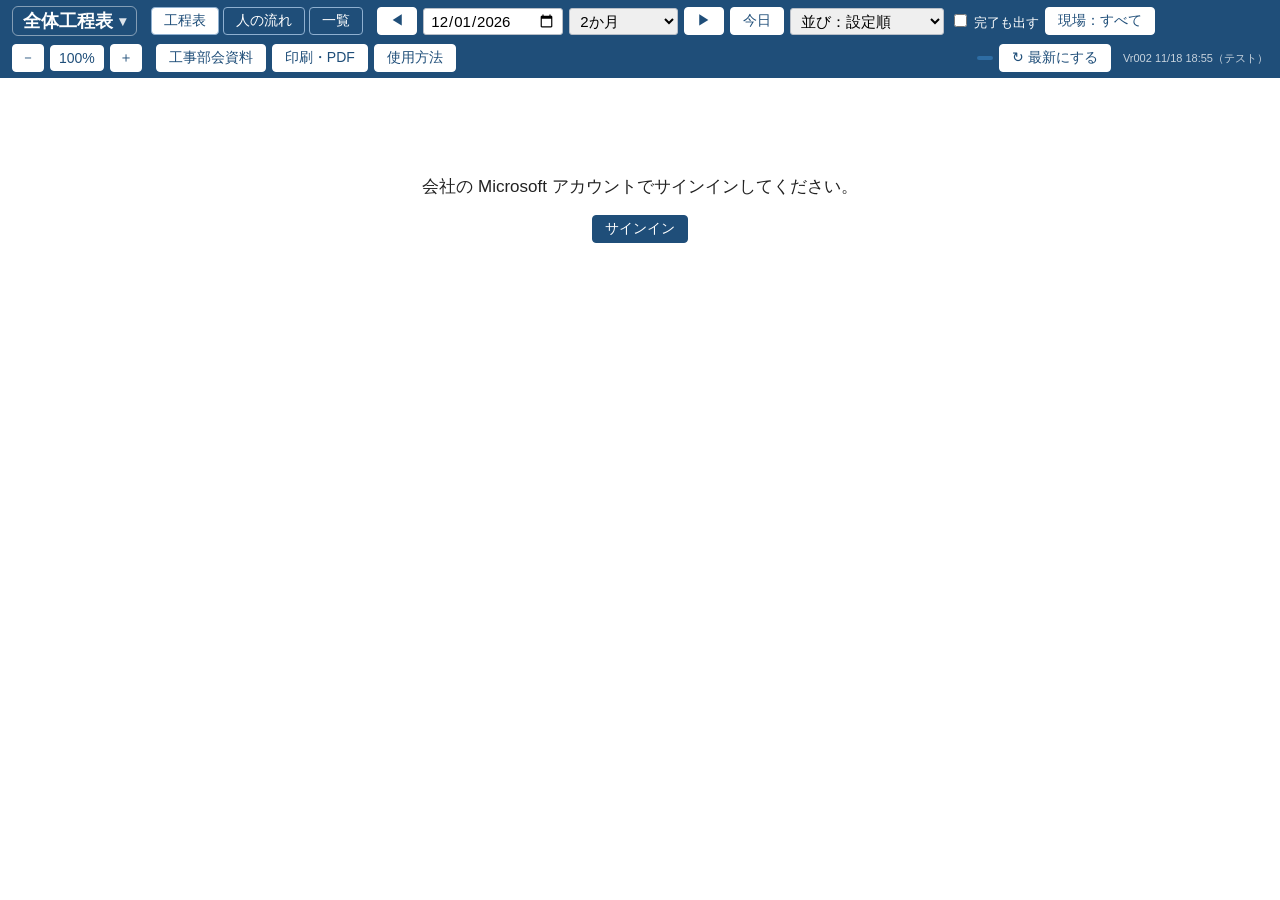
==== commit 4ca47721: "公開（テスト）：全体工程表：工種の社員の名前の欄をやめ、社員＋作業員（人数）に・人の流れの社員は工種の社員数も数える（ソース 工事総合管理 14fd834）（Vr002 11/18 18:55） Co" ====
--- a/index.html
+++ b/index.html
@@ -10,7 +10,7 @@
 <link rel="apple-touch-icon" href="apple-touch-icon.png">
 <link rel="manifest" href="manifest.json">
 <meta name="apple-mobile-web-app-title" content="社内工程">
-<link rel="stylesheet" href="app.css?v=Vr002 11/18 15:38（テスト）">
+<link rel="stylesheet" href="app.css?v=Vr002 11/18 18:55（テスト）">
 </head>
 <body>
 <header id="top">
@@ -59,7 +59,7 @@
     <span id="sync" class="sync"></span>
     <button id="bReload" class="sub" title="ほかの人の書き込みを読み直す">↻ 最新にする</button>
     <span id="who"></span>
-    <span id="ver" class="ver" title="いま開いている版。新しい版が出たら Ctrl+F5">Vr002 11/18 15:38（テスト）</span>
+    <span id="ver" class="ver" title="いま開いている版。新しい版が出たら Ctrl+F5">Vr002 11/18 18:55（テスト）</span>
   </span>
 </header>
 
@@ -153,12 +153,12 @@
       <label for="sDone">完了</label><label class="chk2"><input type="checkbox" id="sDone"> 終わった現場（工程表・人の流れ・一覧に出さない）</label>
       <label>工種</label>
       <div>
-        <div class="lnhead"><span class="h0"></span><span class="h1">区分</span><span class="h2">作業名</span><span class="h5">社員・職長＋作業員・外注（ふだんの人数）</span><span class="h3">作業する曜日</span><span class="h4">完了・階層</span></div>
-        <div id="sLanes"></div><datalist id="gyoList"></datalist><datalist id="shaList"></datalist>
+        <div class="lnhead"><span class="h0"></span><span class="h1">区分</span><span class="h2">作業名</span><span class="h5">社員＋作業員・外注（ふだんの人数。社員が行かない工種は社員を空に）</span><span class="h3">作業する曜日</span><span class="h4">完了・階層</span></div>
+        <div id="sLanes"></div><datalist id="gyoList"></datalist>
         <div class="note">工種は工程表の1行です。区分（昼／夜）と作業名（例：立坑工・25tクレーン）を入れます。昼夜の現場は昼と夜の2行にします。<br>
           ⠿ をつかんで上下に動かすと順番を入れ替え（下位の工種も一緒）。▶＝すぐ上の工種の下位にする、◀＝上の階層へ戻す。＋＝下に空の行を足す。<br>
           作業する曜日：チェックした曜日も作業する（平日はいつも作業）。工程ごとの休みは、バーの「休工日を設定」。<br>
-          作業員・外注：自社の作業員の ふだんの人数（〇人＋〇人）と、外注の 業者名＋人数。両方入れると共同作業。バーで人数を入れなければこの人数。日によって違うときはバーの「日ごとの人数」。<br>
+          社員＋作業員・外注：その工種に行く社員の人数（社員が行かない工種は空のまま）と自社の作業員の ふだんの人数、外注の 業者名＋人数。人の流れの労務人数（社員）・（従業員）はこの人数で数えます。両方入れると共同作業。バーで人数を入れなければこの人数。日によって違うときはバーの「日ごとの人数」。<br>
           完了：終わった工種。工程表ではたたんで隠し、現場の下の「▸ 完了 n工種」で出せます。✕で消すとその工種のバーも消えます。</div>
       </div>
       <label>並び</label>
@@ -290,10 +290,10 @@
 
 <script src="lib/msal-browser.min.js"></script>
 <script src="common/master.js"></script>
-<script src="config.js?v=Vr002 11/18 15:38（テスト）"></script>
-<script src="app.js?v=Vr002 11/18 15:38（テスト）"></script>
-<script src="weekxlsx.js?v=Vr002 11/18 15:38（テスト）"></script>
-<script src="chartxlsx.js?v=Vr002 11/18 15:38（テスト）"></script>
+<script src="config.js?v=Vr002 11/18 18:55（テスト）"></script>
+<script src="app.js?v=Vr002 11/18 18:55（テスト）"></script>
+<script src="weekxlsx.js?v=Vr002 11/18 18:55（テスト）"></script>
+<script src="chartxlsx.js?v=Vr002 11/18 18:55（テスト）"></script>
 <script src="common/appmenu.js"></script>
 </body>
 </html>
--- a/app.css
+++ b/app.css
@@ -253,7 +253,7 @@
 #sLanes .ln .lgai { flex: none; white-space: nowrap; font-size: 13px; }
 #sLanes .ln .lhd b, #sLanes .ln .lgai b, #sLanes .ln .lsha b { font-weight: normal; color: #555; margin: 0 3px 0 4px; }
 #sLanes .ln .lsha { flex: none; white-space: nowrap; font-size: 13px; }
-#sLanes .ln input.sha { width: 5.5em; min-width: 0; }   /* 2026-11-17 工種の社員（名前） */
+
 #sLanes .ln input.gy { width: 8em; min-width: 0; }
 /* 工種の行：ハンドル・階層の字下げ（2026-11-11） */
 #sLanes .ln .lhandle { flex: none; width: 18px; text-align: center; color: #8a96a3; cursor: grab; touch-action: none; user-select: none; font-size: 16px; }
@@ -293,7 +293,7 @@
 select.pick { width: 7.5em; flex: none; font-size: 14px; }
 #dBar { width: 560px; }
 /* 社員：名簿に無い名前は赤い枠（2026-11-18） */
-.srow input.bad, .lsha input.sha.bad { border-color: #c62828; background: #fff3f3; }
+.srow input.bad { border-color: #c62828; background: #fff3f3; }
 .lanesha { margin: -2px 0 4px; }
 .lanesha b { color: #1f3a5f; }
 /* 来ない日（工種の人が来ない期間・代わりの人） */
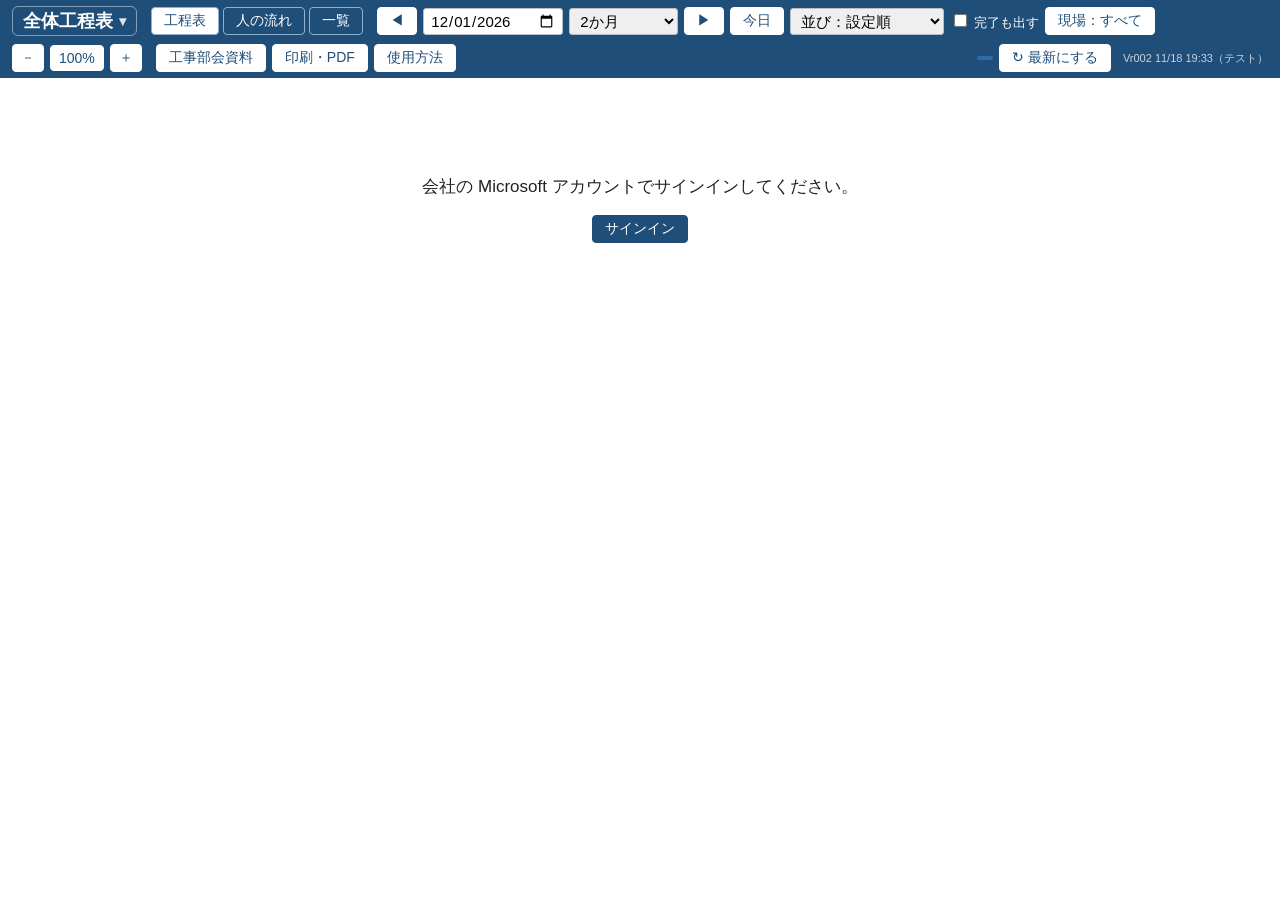
==== commit 348d0a1d: "公開（テスト）：全体工程表：工程線の文字に工種の社員数（社員1名）を出す（ソース 工事総合管理 3596bf6）（Vr002 11/18 19:33） Co-Authored-By: Claude O" ====
--- a/index.html
+++ b/index.html
@@ -10,7 +10,7 @@
 <link rel="apple-touch-icon" href="apple-touch-icon.png">
 <link rel="manifest" href="manifest.json">
 <meta name="apple-mobile-web-app-title" content="社内工程">
-<link rel="stylesheet" href="app.css?v=Vr002 11/18 18:55（テスト）">
+<link rel="stylesheet" href="app.css?v=Vr002 11/18 19:33（テスト）">
 </head>
 <body>
 <header id="top">
@@ -59,7 +59,7 @@
     <span id="sync" class="sync"></span>
     <button id="bReload" class="sub" title="ほかの人の書き込みを読み直す">↻ 最新にする</button>
     <span id="who"></span>
-    <span id="ver" class="ver" title="いま開いている版。新しい版が出たら Ctrl+F5">Vr002 11/18 18:55（テスト）</span>
+    <span id="ver" class="ver" title="いま開いている版。新しい版が出たら Ctrl+F5">Vr002 11/18 19:33（テスト）</span>
   </span>
 </header>
 
@@ -290,10 +290,10 @@
 
 <script src="lib/msal-browser.min.js"></script>
 <script src="common/master.js"></script>
-<script src="config.js?v=Vr002 11/18 18:55（テスト）"></script>
-<script src="app.js?v=Vr002 11/18 18:55（テスト）"></script>
-<script src="weekxlsx.js?v=Vr002 11/18 18:55（テスト）"></script>
-<script src="chartxlsx.js?v=Vr002 11/18 18:55（テスト）"></script>
+<script src="config.js?v=Vr002 11/18 19:33（テスト）"></script>
+<script src="app.js?v=Vr002 11/18 19:33（テスト）"></script>
+<script src="weekxlsx.js?v=Vr002 11/18 19:33（テスト）"></script>
+<script src="chartxlsx.js?v=Vr002 11/18 19:33（テスト）"></script>
 <script src="common/appmenu.js"></script>
 </body>
 </html>
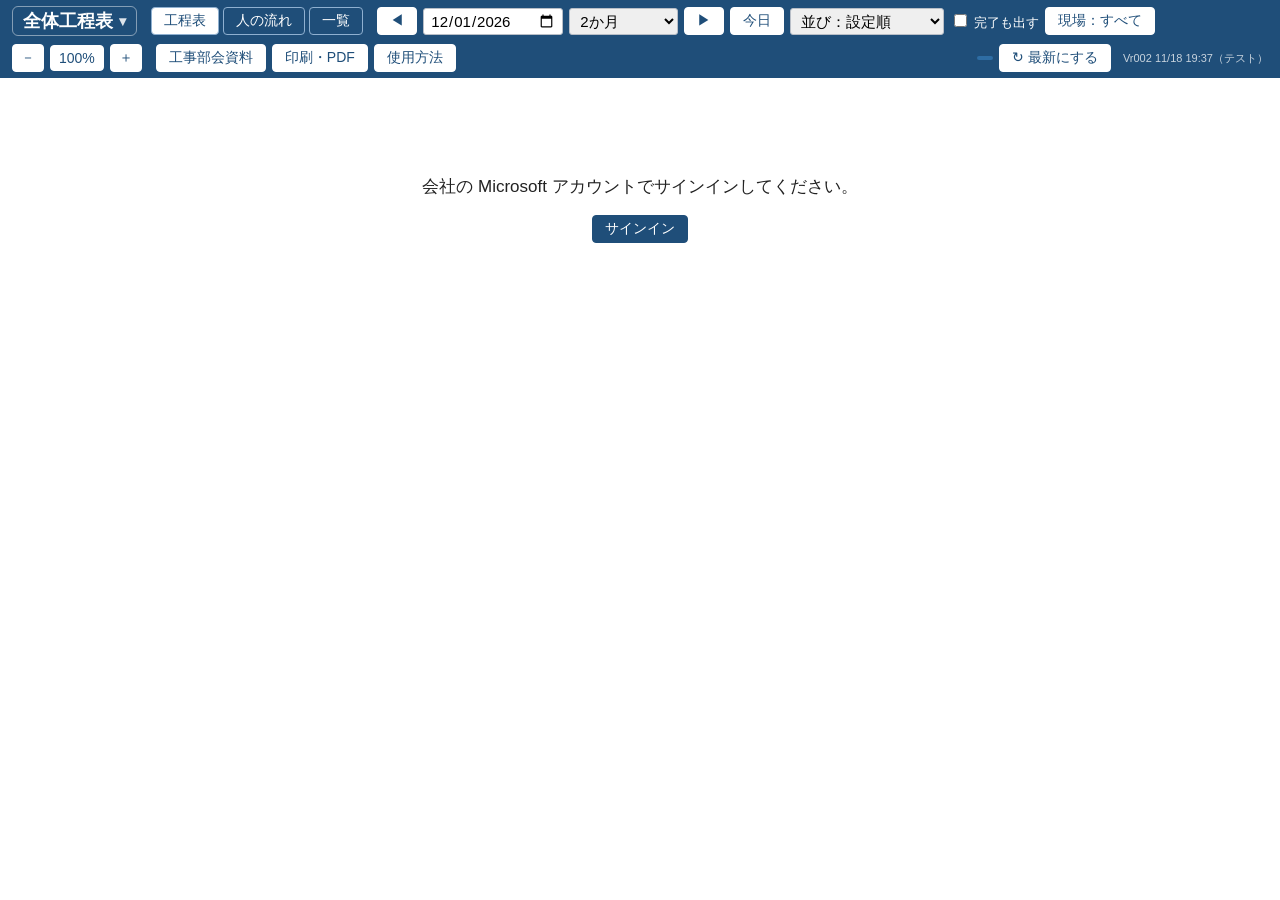
==== commit 750cb2b8: "公開（テスト）：全体工程表：人数に作業員・社員を付ける（線・一覧・Excel）（ソース 工事総合管理 06706b1）（Vr002 11/18 19:37） Co-Authored-By: Claud" ====
--- a/index.html
+++ b/index.html
@@ -10,7 +10,7 @@
 <link rel="apple-touch-icon" href="apple-touch-icon.png">
 <link rel="manifest" href="manifest.json">
 <meta name="apple-mobile-web-app-title" content="社内工程">
-<link rel="stylesheet" href="app.css?v=Vr002 11/18 19:33（テスト）">
+<link rel="stylesheet" href="app.css?v=Vr002 11/18 19:37（テスト）">
 </head>
 <body>
 <header id="top">
@@ -59,7 +59,7 @@
     <span id="sync" class="sync"></span>
     <button id="bReload" class="sub" title="ほかの人の書き込みを読み直す">↻ 最新にする</button>
     <span id="who"></span>
-    <span id="ver" class="ver" title="いま開いている版。新しい版が出たら Ctrl+F5">Vr002 11/18 19:33（テスト）</span>
+    <span id="ver" class="ver" title="いま開いている版。新しい版が出たら Ctrl+F5">Vr002 11/18 19:37（テスト）</span>
   </span>
 </header>
 
@@ -290,10 +290,10 @@
 
 <script src="lib/msal-browser.min.js"></script>
 <script src="common/master.js"></script>
-<script src="config.js?v=Vr002 11/18 19:33（テスト）"></script>
-<script src="app.js?v=Vr002 11/18 19:33（テスト）"></script>
-<script src="weekxlsx.js?v=Vr002 11/18 19:33（テスト）"></script>
-<script src="chartxlsx.js?v=Vr002 11/18 19:33（テスト）"></script>
+<script src="config.js?v=Vr002 11/18 19:37（テスト）"></script>
+<script src="app.js?v=Vr002 11/18 19:37（テスト）"></script>
+<script src="weekxlsx.js?v=Vr002 11/18 19:37（テスト）"></script>
+<script src="chartxlsx.js?v=Vr002 11/18 19:37（テスト）"></script>
 <script src="common/appmenu.js"></script>
 </body>
 </html>
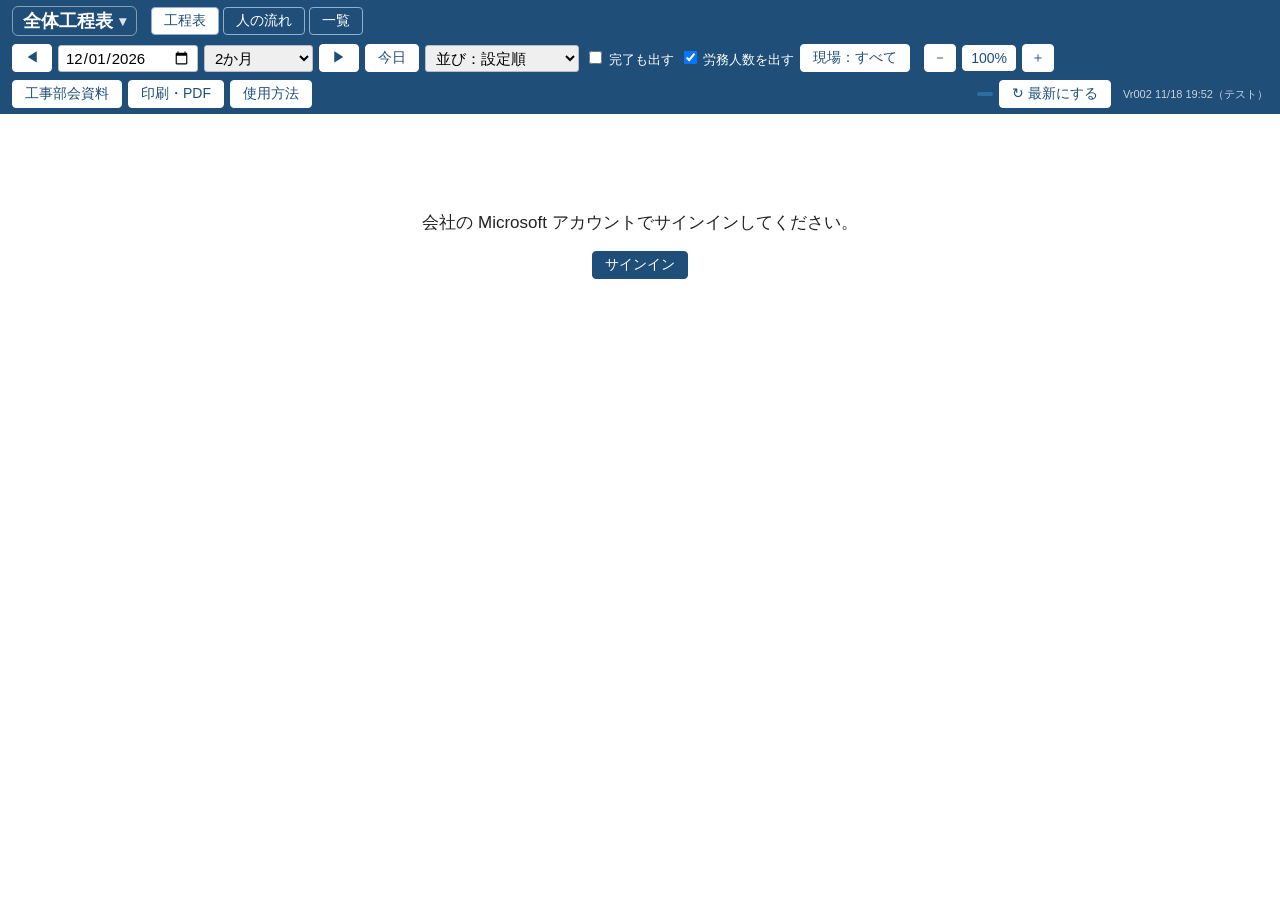
==== commit 7e882619: "公開（テスト）：全体工程表：工程表の下に労務人数を固定で出す・チェックで出す／隠す・印刷には出さない（ソース 工事総合管理 c776451）（Vr002 11/18 19:52） Co-Authore" ====
--- a/index.html
+++ b/index.html
@@ -10,7 +10,7 @@
 <link rel="apple-touch-icon" href="apple-touch-icon.png">
 <link rel="manifest" href="manifest.json">
 <meta name="apple-mobile-web-app-title" content="社内工程">
-<link rel="stylesheet" href="app.css?v=Vr002 11/18 19:37（テスト）">
+<link rel="stylesheet" href="app.css?v=Vr002 11/18 19:52（テスト）">
 </head>
 <body>
 <header id="top">
@@ -45,6 +45,7 @@
       <option value="start">並び：開始日</option>
     </select>
     <label class="chk" title="完了にした現場も表示する"><input type="checkbox" id="inShowDone"> 完了も出す</label>
+    <label class="chk" title="工程表の下に、人の流れと同じ 労務人数（従業員・社員・合計）を出す（画面の下に固定。印刷には出ない。自分の画面だけ）"><input type="checkbox" id="inLabor"> 労務人数を出す</label>
     <button id="bOnly" class="sub" title="表示する現場を選ぶ（自分の画面だけ）">現場：すべて</button>
   </span>
   <span class="grp zoom" title="表だけを拡大縮小（Ctrl＋ホイール・2本指ピンチでも）。数字を押すと 100%">
@@ -59,7 +60,7 @@
     <span id="sync" class="sync"></span>
     <button id="bReload" class="sub" title="ほかの人の書き込みを読み直す">↻ 最新にする</button>
     <span id="who"></span>
-    <span id="ver" class="ver" title="いま開いている版。新しい版が出たら Ctrl+F5">Vr002 11/18 19:37（テスト）</span>
+    <span id="ver" class="ver" title="いま開いている版。新しい版が出たら Ctrl+F5">Vr002 11/18 19:52（テスト）</span>
   </span>
 </header>
 
@@ -290,10 +291,10 @@
 
 <script src="lib/msal-browser.min.js"></script>
 <script src="common/master.js"></script>
-<script src="config.js?v=Vr002 11/18 19:37（テスト）"></script>
-<script src="app.js?v=Vr002 11/18 19:37（テスト）"></script>
-<script src="weekxlsx.js?v=Vr002 11/18 19:37（テスト）"></script>
-<script src="chartxlsx.js?v=Vr002 11/18 19:37（テスト）"></script>
+<script src="config.js?v=Vr002 11/18 19:52（テスト）"></script>
+<script src="app.js?v=Vr002 11/18 19:52（テスト）"></script>
+<script src="weekxlsx.js?v=Vr002 11/18 19:52（テスト）"></script>
+<script src="chartxlsx.js?v=Vr002 11/18 19:52（テスト）"></script>
 <script src="common/appmenu.js"></script>
 </body>
 </html>
--- a/app.css
+++ b/app.css
@@ -520,3 +520,15 @@
 .col.m1 { border-left: 2px solid var(--monline); z-index: 0; }
 .hd.mon.m1 { color: var(--monline); }
 @media print { .hd.m1, table.fl th.m1, table.fl td.m1 { box-shadow: inset 2px 0 0 #e65100 !important; -webkit-print-color-adjust: exact; print-color-adjust: exact; } .col.m1 { -webkit-print-color-adjust: exact; print-color-adjust: exact; } }
+
+/* 2026-11-18 夜 工程表の下の労務人数（画面の下に固定。印刷には出さない） */
+#chart { min-height: 100%; display: inline-flex; flex-direction: column; }
+#chart > #body { flex: none; }
+.lfoot { position: sticky; bottom: 0; z-index: 8; margin-top: auto; background: #fff; border-top: 2px solid #888; box-shadow: 0 -2px 4px rgba(0,0,0,.12); }
+.lfoot .hrow.lf { position: static; }
+.lfoot .hrow.lf > div { height: 20px; line-height: 20px; }
+.lfoot .corner { font-size: 12px; font-weight: bold; color: #1f3a5f; white-space: nowrap; overflow: hidden; text-overflow: ellipsis; border-bottom: 1px solid var(--line); }
+.lfoot .lfn { font-size: 12px; border-bottom: 1px solid var(--line); }
+.lfoot .hrow.sum > div { background: #eef3f8; }
+.lfoot .lfn.over { background: #d93a36 !important; color: #fff; font-weight: bold; }
+@media print { .lfoot { display: none !important; } .pchart { min-height: 0 !important; } }
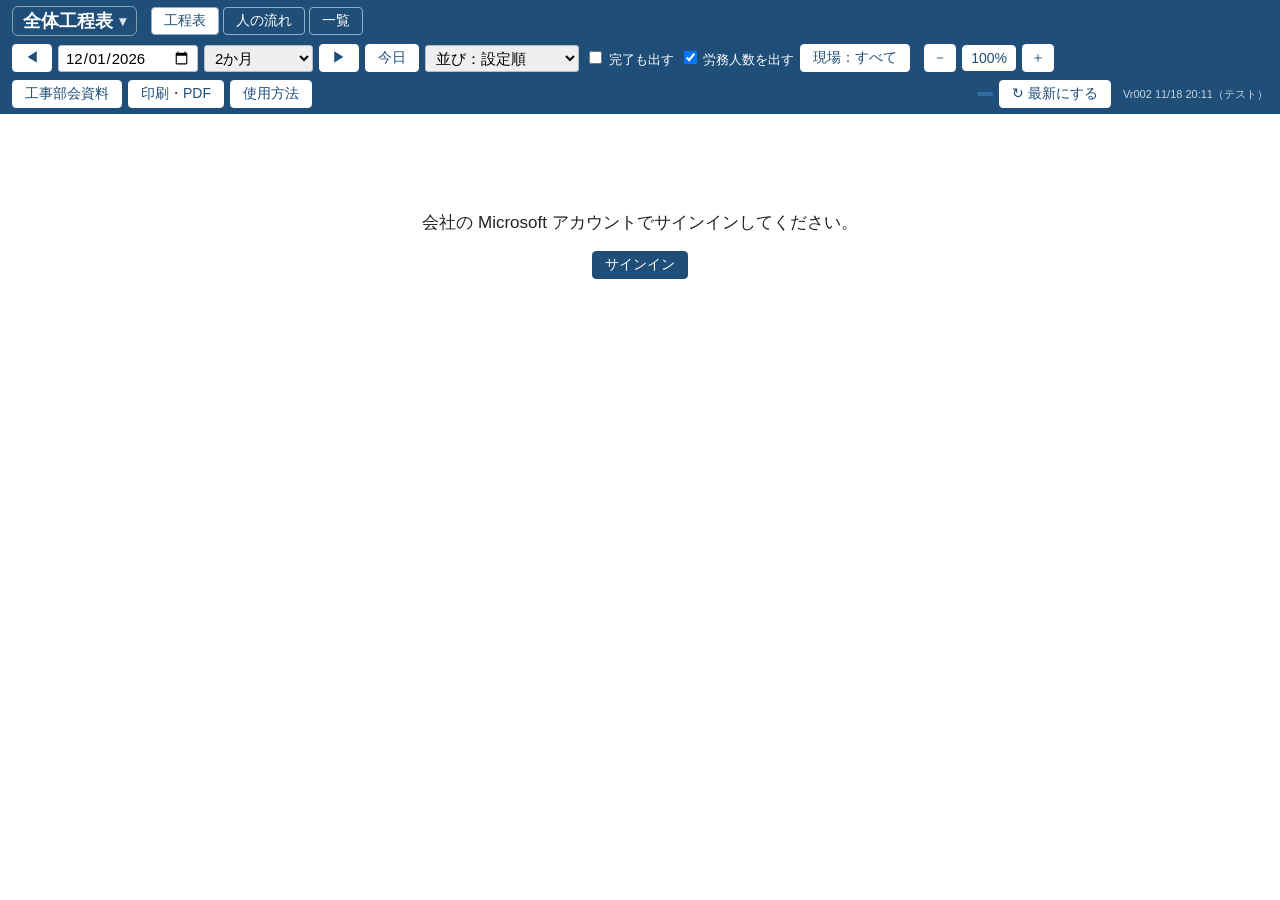
==== commit 0fbf571a: "公開（テスト）：全体工程表：工程の小窓を 社員・作業員・外注（何社でも）に・1+2名の書き方を廃止（ソース 工事総合管理 60deb3f）（Vr002 11/18 20:11） Co-Authored" ====
--- a/index.html
+++ b/index.html
@@ -10,7 +10,7 @@
 <link rel="apple-touch-icon" href="apple-touch-icon.png">
 <link rel="manifest" href="manifest.json">
 <meta name="apple-mobile-web-app-title" content="社内工程">
-<link rel="stylesheet" href="app.css?v=Vr002 11/18 19:52（テスト）">
+<link rel="stylesheet" href="app.css?v=Vr002 11/18 20:11（テスト）">
 </head>
 <body>
 <header id="top">
@@ -60,7 +60,7 @@
     <span id="sync" class="sync"></span>
     <button id="bReload" class="sub" title="ほかの人の書き込みを読み直す">↻ 最新にする</button>
     <span id="who"></span>
-    <span id="ver" class="ver" title="いま開いている版。新しい版が出たら Ctrl+F5">Vr002 11/18 19:52（テスト）</span>
+    <span id="ver" class="ver" title="いま開いている版。新しい版が出たら Ctrl+F5">Vr002 11/18 20:11（テスト）</span>
   </span>
 </header>
 
@@ -107,13 +107,13 @@
       <label for="bFrom">開始</label><input type="date" id="bFrom" required>
       <label for="bTo">終了</label><input type="date" id="bTo" required>
       <label>休工日</label><div><button type="button" id="bOffBtn" class="sub small">休工日を設定</button> <span id="bOffInfo" class="note"></span></div>
-      <label>社員</label><div><div id="bStaffRows"></div><div id="bStaffLane" class="note lanesha" hidden></div><button type="button" id="bStaffAdd" class="sub small">＋ 社員の欄を足す</button></div>
-      <!-- 2026-11-18 ユーザー：工種の人が来ない期間と、代わりに来る人（複数可） -->
-      <label>来ない日</label><div><div id="bAbsRows"></div><button type="button" id="bAbsAdd" class="sub small">＋ 来ない期間を足す</button> <span class="note">社員が来ない期間と、代わりに来る人</span></div>
+      <!-- 2026-11-18 夜 ユーザー：社員の名前はやめて人数。社員 □名・作業員 □名・外注 業者名 □名（業者は何社でも）。空の欄は工種の人数 -->
+      <label for="bStf">社員</label><div><input type="text" id="bStf" class="num" inputmode="numeric"> 名 <span class="note">空＝工種の人数。社員が行かなければ 0</span></div>
       <!-- 従業員の名前は将来の仕様（2026-10-07 ユーザー指定：いまは何人必要かだけ）。SHOW_EMP で出す -->
       <label for="bEmp" class="emp">従業員</label><div class="pickrow emp"><input type="text" id="bEmp" placeholder="決まっていなければ空で、人数だけ"><select id="bEmpPick" class="pick" title="名簿から選ぶ。もう一度選ぶと外す"></select></div>
-      <label for="bNum">作業員</label><div><input type="text" id="bNum" class="num" inputmode="tel" placeholder="例：1+3"> 名 <span class="note">何人必要か。「1+3」と打つと「1名＋3名」</span>
+      <label for="bNum">作業員</label><div><input type="text" id="bNum" class="num" inputmode="numeric"> 名 <span class="note">空＝工種の人数</span>
         <div><button type="button" id="bHeadBtn" class="sub small">日ごとの人数</button> <span id="bHeadInfo" class="note"></span></div></div>
+      <label>外注</label><div><div id="bGaiRows"></div><button type="button" id="bGaiAdd" class="sub small">＋ 外注を足す</button> <span id="bGaiNote" class="note"></span></div>
       <label>色</label><div id="bColors" class="colors"></div>
       <label for="bMemo">メモ</label><textarea id="bMemo" rows="2"></textarea>
     </div>
@@ -154,7 +154,7 @@
       <label for="sDone">完了</label><label class="chk2"><input type="checkbox" id="sDone"> 終わった現場（工程表・人の流れ・一覧に出さない）</label>
       <label>工種</label>
       <div>
-        <div class="lnhead"><span class="h0"></span><span class="h1">区分</span><span class="h2">作業名</span><span class="h5">社員＋作業員・外注（ふだんの人数。社員が行かない工種は社員を空に）</span><span class="h3">作業する曜日</span><span class="h4">完了・階層</span></div>
+        <div class="lnhead"><span class="h0"></span><span class="h1">区分</span><span class="h2">作業名</span><span class="h5">社員・作業員・外注（ふだんの人数。社員が行かない工種は社員を空に）</span><span class="h3">作業する曜日</span><span class="h4">完了・階層</span></div>
         <div id="sLanes"></div><datalist id="gyoList"></datalist>
         <div class="note">工種は工程表の1行です。区分（昼／夜）と作業名（例：立坑工・25tクレーン）を入れます。昼夜の現場は昼と夜の2行にします。<br>
           ⠿ をつかんで上下に動かすと順番を入れ替え（下位の工種も一緒）。▶＝すぐ上の工種の下位にする、◀＝上の階層へ戻す。＋＝下に空の行を足す。<br>
@@ -268,7 +268,7 @@
 <dialog id="dHead">
   <form method="dialog" id="fHead">
     <h3 id="dHeadTtl">日ごとの人数</h3>
-    <div class="calhelp">作業する日ごとに人数を入れられます。<b>空の日はふだんの人数</b>（薄い字）です。「1+3」のように＋で分けられます。<br>
+    <div class="calhelp">作業する日ごとに人数を入れられます。<b>空の日はふだんの人数</b>（薄い字）です。<br>
       <span class="note">灰色の日は休み（休工日・会社の休み・作業しない曜日）です。</span></div>
     <div id="headBody"></div>
     <div id="headSum" class="calsum"></div>
@@ -291,10 +291,10 @@
 
 <script src="lib/msal-browser.min.js"></script>
 <script src="common/master.js"></script>
-<script src="config.js?v=Vr002 11/18 19:52（テスト）"></script>
-<script src="app.js?v=Vr002 11/18 19:52（テスト）"></script>
-<script src="weekxlsx.js?v=Vr002 11/18 19:52（テスト）"></script>
-<script src="chartxlsx.js?v=Vr002 11/18 19:52（テスト）"></script>
+<script src="config.js?v=Vr002 11/18 20:11（テスト）"></script>
+<script src="app.js?v=Vr002 11/18 20:11（テスト）"></script>
+<script src="weekxlsx.js?v=Vr002 11/18 20:11（テスト）"></script>
+<script src="chartxlsx.js?v=Vr002 11/18 20:11（テスト）"></script>
 <script src="common/appmenu.js"></script>
 </body>
 </html>
--- a/app.css
+++ b/app.css
@@ -532,3 +532,8 @@
 .lfoot .hrow.sum > div { background: #eef3f8; }
 .lfoot .lfn.over { background: #d93a36 !important; color: #fff; font-weight: bold; }
 @media print { .lfoot { display: none !important; } .pchart { min-height: 0 !important; } }
+
+/* 2026-11-18 夜 工程の小窓の外注の行 */
+#bGaiRows .grow { display: flex; align-items: center; gap: 4px; margin-bottom: 4px; }
+#bGaiRows .grow .gy { flex: 1; min-width: 0; }
+#bStf, #bNum, #bGaiRows .gn { width: 4em !important; text-align: right; }
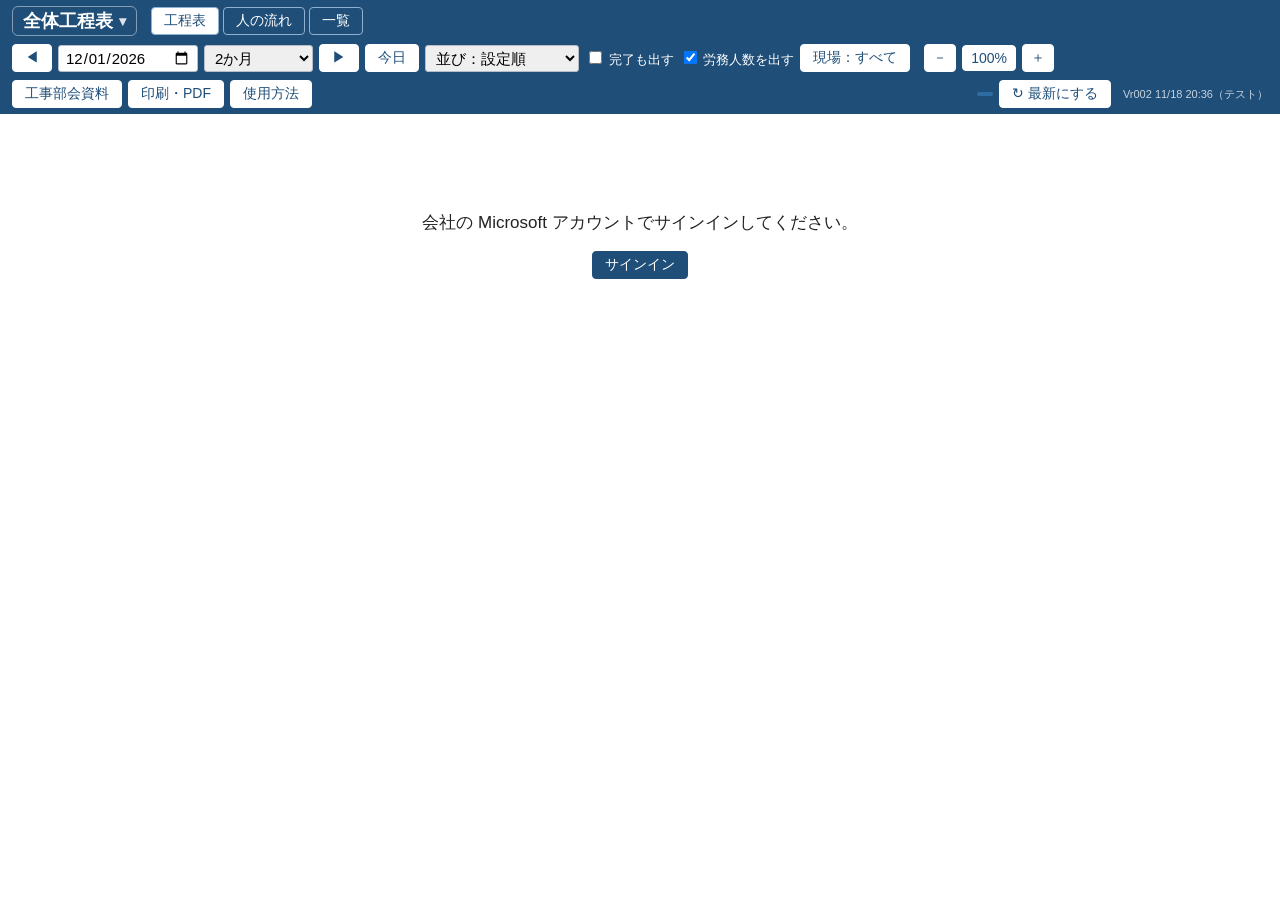
==== commit b5cb60df: "公開（テスト）：全体工程表：人の流れの最下行（従業員・社員・合計）を画面の下に固定（ソース 工事総合管理 7ea5d9e）（Vr002 11/18 20:36） Co-Authored-By: Cla" ====
--- a/index.html
+++ b/index.html
@@ -10,7 +10,7 @@
 <link rel="apple-touch-icon" href="apple-touch-icon.png">
 <link rel="manifest" href="manifest.json">
 <meta name="apple-mobile-web-app-title" content="社内工程">
-<link rel="stylesheet" href="app.css?v=Vr002 11/18 20:11（テスト）">
+<link rel="stylesheet" href="app.css?v=Vr002 11/18 20:36（テスト）">
 </head>
 <body>
 <header id="top">
@@ -60,7 +60,7 @@
     <span id="sync" class="sync"></span>
     <button id="bReload" class="sub" title="ほかの人の書き込みを読み直す">↻ 最新にする</button>
     <span id="who"></span>
-    <span id="ver" class="ver" title="いま開いている版。新しい版が出たら Ctrl+F5">Vr002 11/18 20:11（テスト）</span>
+    <span id="ver" class="ver" title="いま開いている版。新しい版が出たら Ctrl+F5">Vr002 11/18 20:36（テスト）</span>
   </span>
 </header>
 
@@ -291,10 +291,10 @@
 
 <script src="lib/msal-browser.min.js"></script>
 <script src="common/master.js"></script>
-<script src="config.js?v=Vr002 11/18 20:11（テスト）"></script>
-<script src="app.js?v=Vr002 11/18 20:11（テスト）"></script>
-<script src="weekxlsx.js?v=Vr002 11/18 20:11（テスト）"></script>
-<script src="chartxlsx.js?v=Vr002 11/18 20:11（テスト）"></script>
+<script src="config.js?v=Vr002 11/18 20:36（テスト）"></script>
+<script src="app.js?v=Vr002 11/18 20:36（テスト）"></script>
+<script src="weekxlsx.js?v=Vr002 11/18 20:36（テスト）"></script>
+<script src="chartxlsx.js?v=Vr002 11/18 20:36（テスト）"></script>
 <script src="common/appmenu.js"></script>
 </body>
 </html>
--- a/app.css
+++ b/app.css
@@ -537,3 +537,10 @@
 #bGaiRows .grow { display: flex; align-items: center; gap: 4px; margin-bottom: 4px; }
 #bGaiRows .grow .gy { flex: 1; min-width: 0; }
 #bStf, #bNum, #bGaiRows .gn { width: 4em !important; text-align: right; }
+
+/* 2026-11-18 夜 人の流れの最下行（従業員・社員・合計）を画面の下に固定。bottom は app.js が行の高さから入れる。印刷では固定しない */
+#flow { padding-bottom: 0; }
+table.fl tr.tot > th, table.fl tr.tot > td { position: sticky; z-index: 2; }
+table.fl tr.tot > th.nm { left: 0; z-index: 4; }
+table.fl tr.tot.ttop > * { box-shadow: inset 0 2px 0 #888; }
+@media print { table.fl tr.tot > th, table.fl tr.tot > td { position: static !important; box-shadow: none; } }
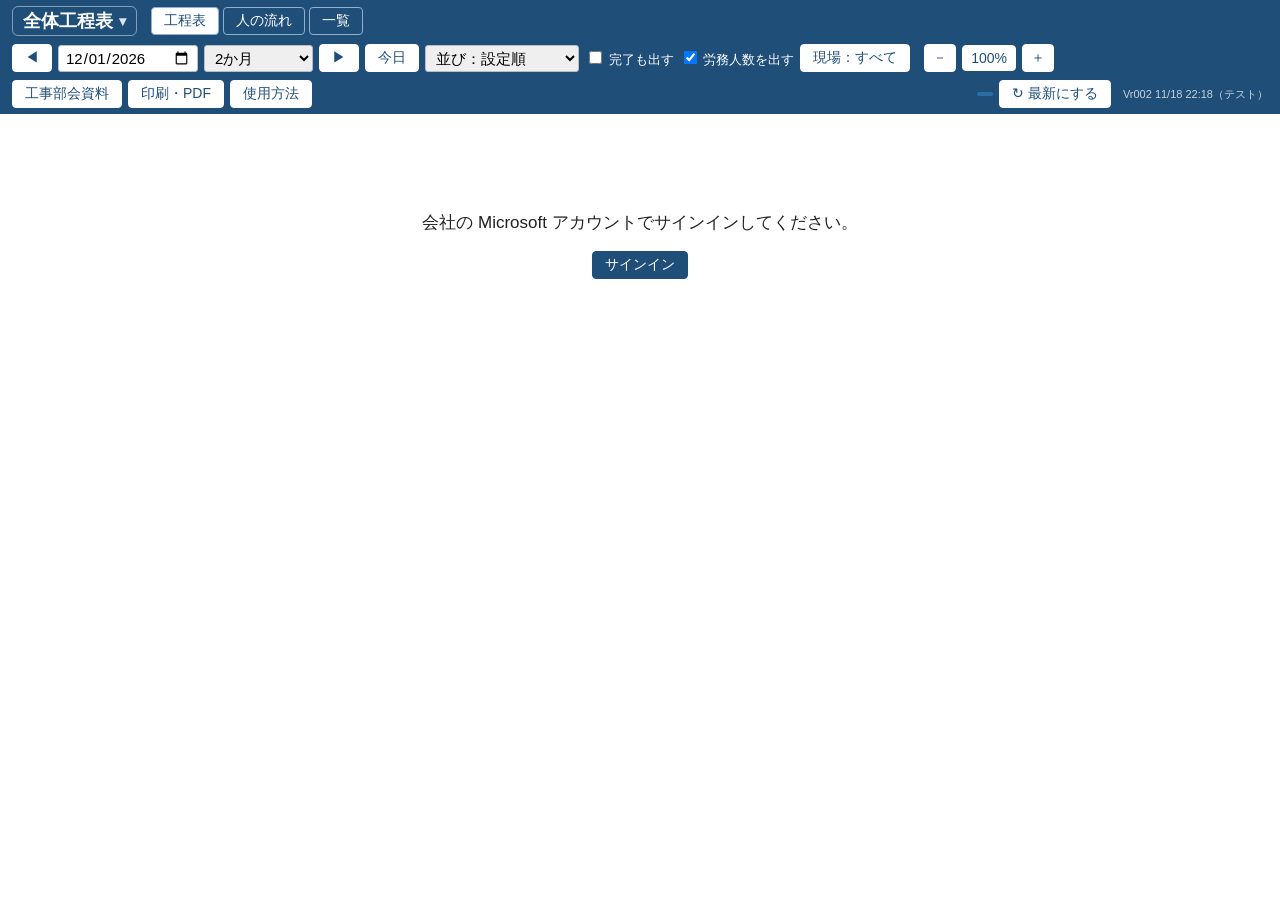
==== commit b97bb770: "確定（日にちを動かせない）の工程に印（Vr002 11/18 22:18（テスト）） Co-Authored-By: Claude Opus 5.5 <noreply@anthropic.com>" ====
--- a/index.html
+++ b/index.html
@@ -10,7 +10,7 @@
 <link rel="apple-touch-icon" href="apple-touch-icon.png">
 <link rel="manifest" href="manifest.json">
 <meta name="apple-mobile-web-app-title" content="社内工程">
-<link rel="stylesheet" href="app.css?v=Vr002 11/18 20:36（テスト）">
+<link rel="stylesheet" href="app.css?v=Vr002 11/18 22:18（テスト）">
 </head>
 <body>
 <header id="top">
@@ -60,7 +60,7 @@
     <span id="sync" class="sync"></span>
     <button id="bReload" class="sub" title="ほかの人の書き込みを読み直す">↻ 最新にする</button>
     <span id="who"></span>
-    <span id="ver" class="ver" title="いま開いている版。新しい版が出たら Ctrl+F5">Vr002 11/18 20:36（テスト）</span>
+    <span id="ver" class="ver" title="いま開いている版。新しい版が出たら Ctrl+F5">Vr002 11/18 22:18（テスト）</span>
   </span>
 </header>
 
@@ -107,6 +107,8 @@
       <label for="bFrom">開始</label><input type="date" id="bFrom" required>
       <label for="bTo">終了</label><input type="date" id="bTo" required>
       <label>休工日</label><div><button type="button" id="bOffBtn" class="sub small">休工日を設定</button> <span id="bOffInfo" class="note"></span></div>
+      <!-- 2026-11-18 夜 ユーザー：日にちを動かせない工程に印（人が足りない時に見分ける） -->
+      <label for="bFix">確定</label><div><label class="fixchk"><input type="checkbox" id="bFix"> 日にちを動かせない</label> <span class="note">工程表・人の流れに赤い枠で出ます。ドラッグでは動きません</span></div>
       <!-- 2026-11-18 夜 ユーザー：社員の名前はやめて人数。社員 □名・作業員 □名・外注 業者名 □名（業者は何社でも）。空の欄は工種の人数 -->
       <label for="bStf">社員</label><div><input type="text" id="bStf" class="num" inputmode="numeric"> 名 <span class="note">空＝工種の人数。社員が行かなければ 0</span></div>
       <!-- 従業員の名前は将来の仕様（2026-10-07 ユーザー指定：いまは何人必要かだけ）。SHOW_EMP で出す -->
@@ -291,10 +293,10 @@
 
 <script src="lib/msal-browser.min.js"></script>
 <script src="common/master.js"></script>
-<script src="config.js?v=Vr002 11/18 20:36（テスト）"></script>
-<script src="app.js?v=Vr002 11/18 20:36（テスト）"></script>
-<script src="weekxlsx.js?v=Vr002 11/18 20:36（テスト）"></script>
-<script src="chartxlsx.js?v=Vr002 11/18 20:36（テスト）"></script>
+<script src="config.js?v=Vr002 11/18 22:18（テスト）"></script>
+<script src="app.js?v=Vr002 11/18 22:18（テスト）"></script>
+<script src="weekxlsx.js?v=Vr002 11/18 22:18（テスト）"></script>
+<script src="chartxlsx.js?v=Vr002 11/18 22:18（テスト）"></script>
 <script src="common/appmenu.js"></script>
 </body>
 </html>
--- a/app.css
+++ b/app.css
@@ -544,3 +544,10 @@
 table.fl tr.tot > th.nm { left: 0; z-index: 4; }
 table.fl tr.tot.ttop > * { box-shadow: inset 0 2px 0 #888; }
 @media print { table.fl tr.tot > th, table.fl tr.tot > td { position: static !important; box-shadow: none; } }
+
+/* 2026-11-18 夜：確定（日にちを動かせない）の工程 */
+.bar.fixed .stripe { outline: 2px solid #d32f2f; outline-offset: 1px; }
+.bar .lbl b.fx { color: #d32f2f; font-weight: bold; }
+table.fl td { position: relative; }
+table.fl i.fxbox { position: absolute; left: 0; right: 0; top: 0; bottom: 0; pointer-events: none; z-index: 3; box-sizing: border-box; }
+.fixchk { display: inline-flex; align-items: center; gap: 4px; font-weight: bold; color: #d32f2f; }
